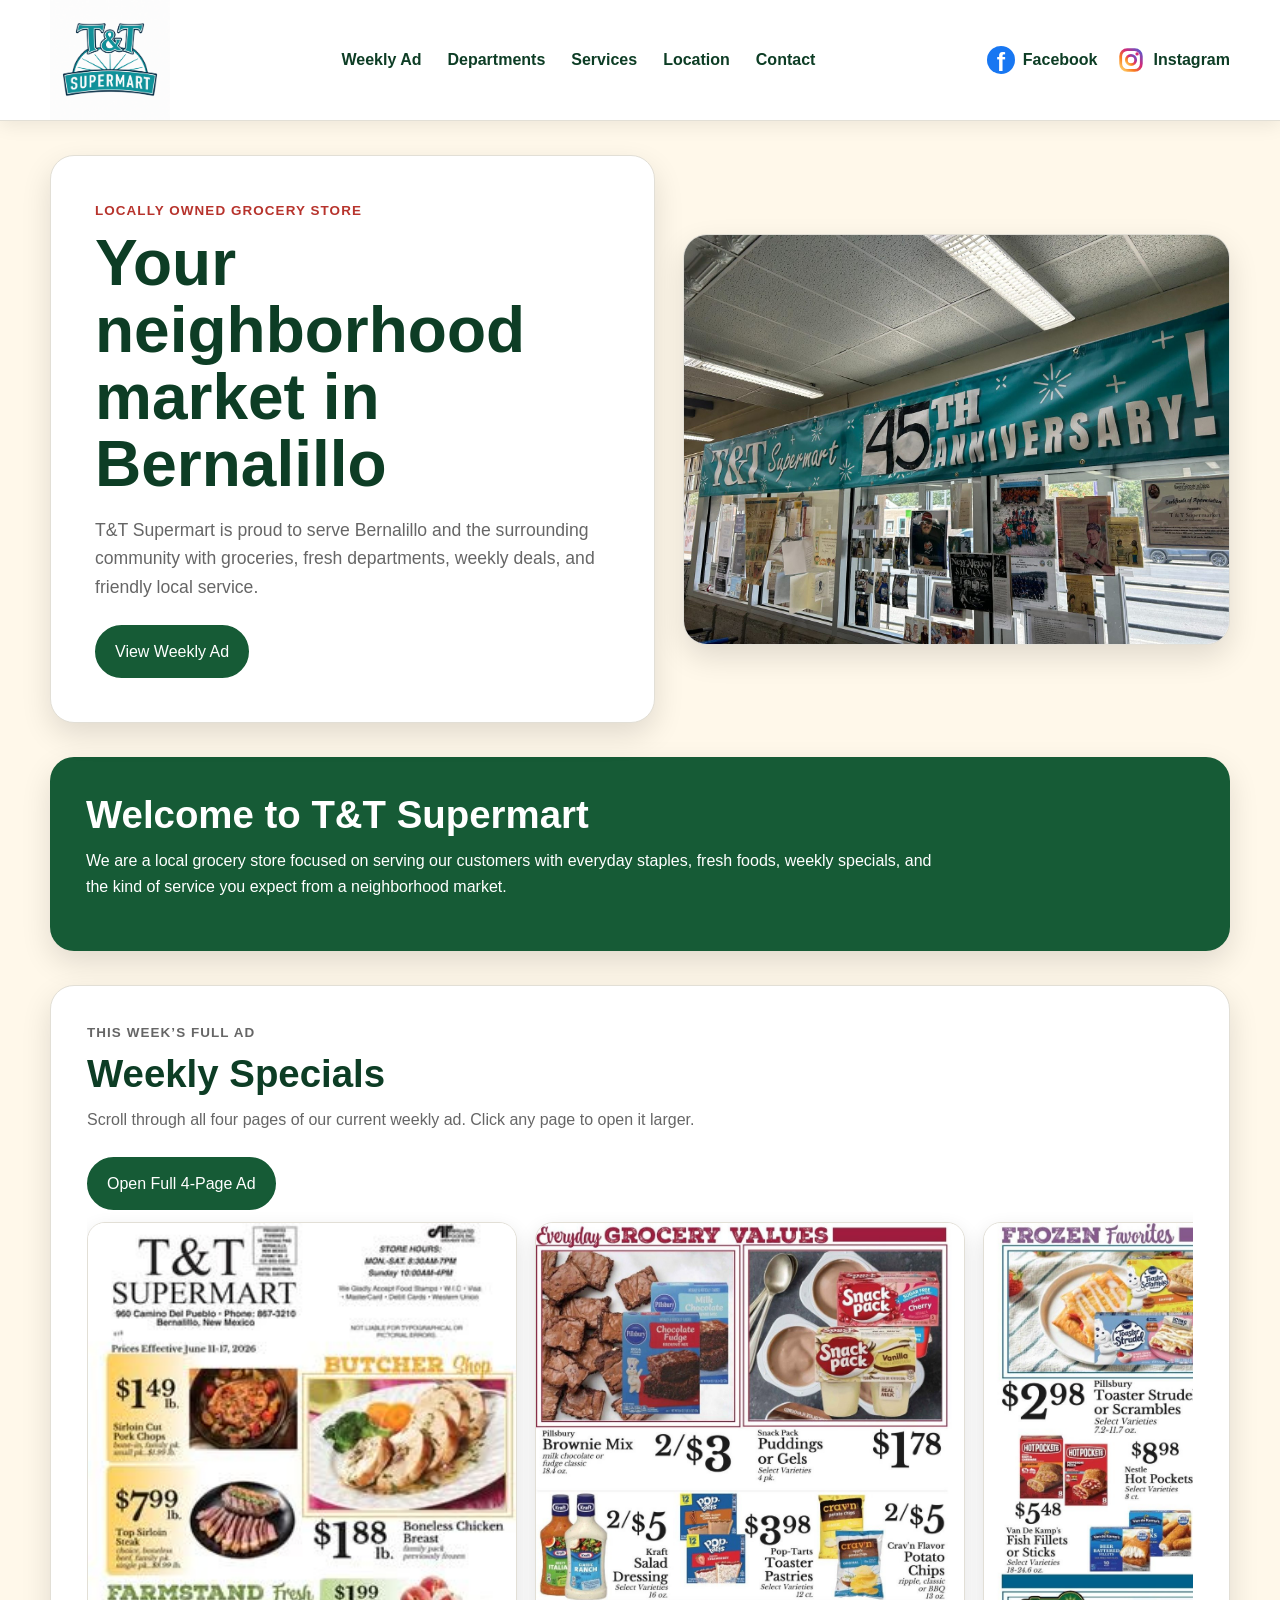
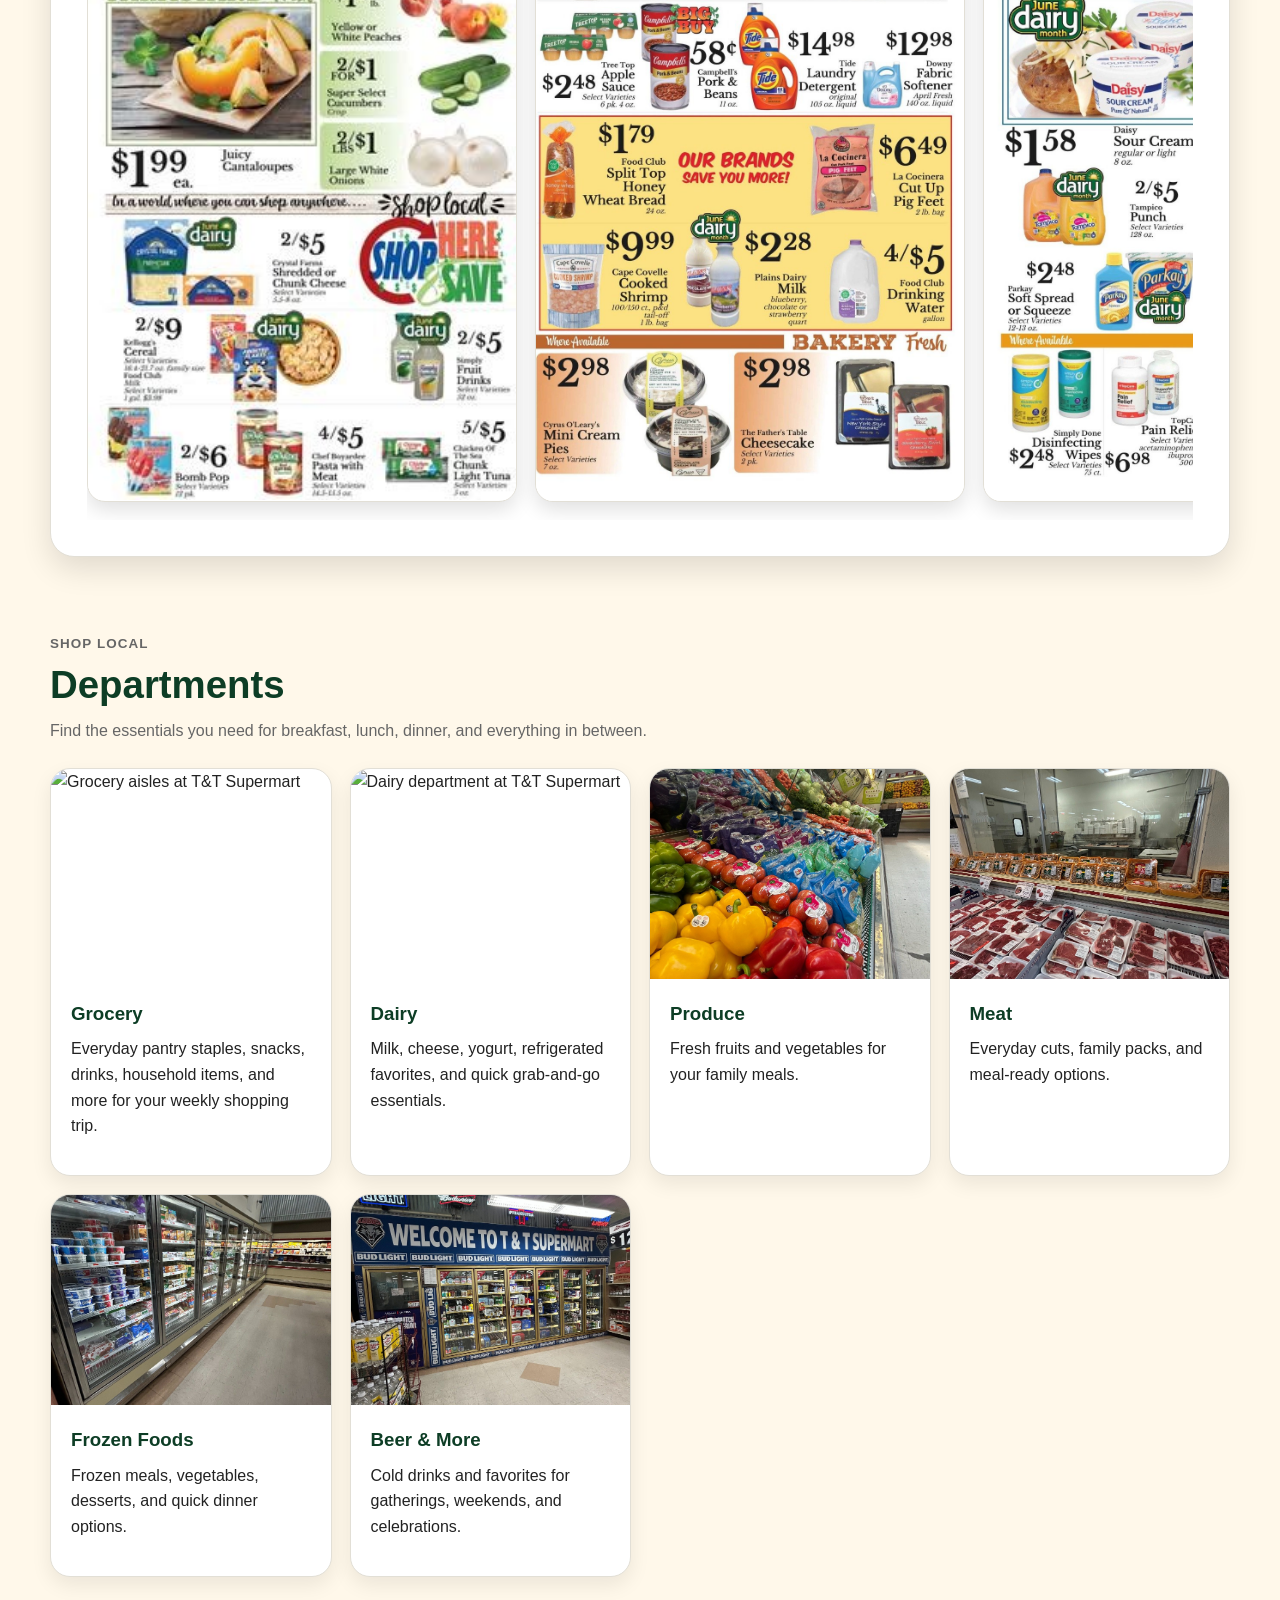
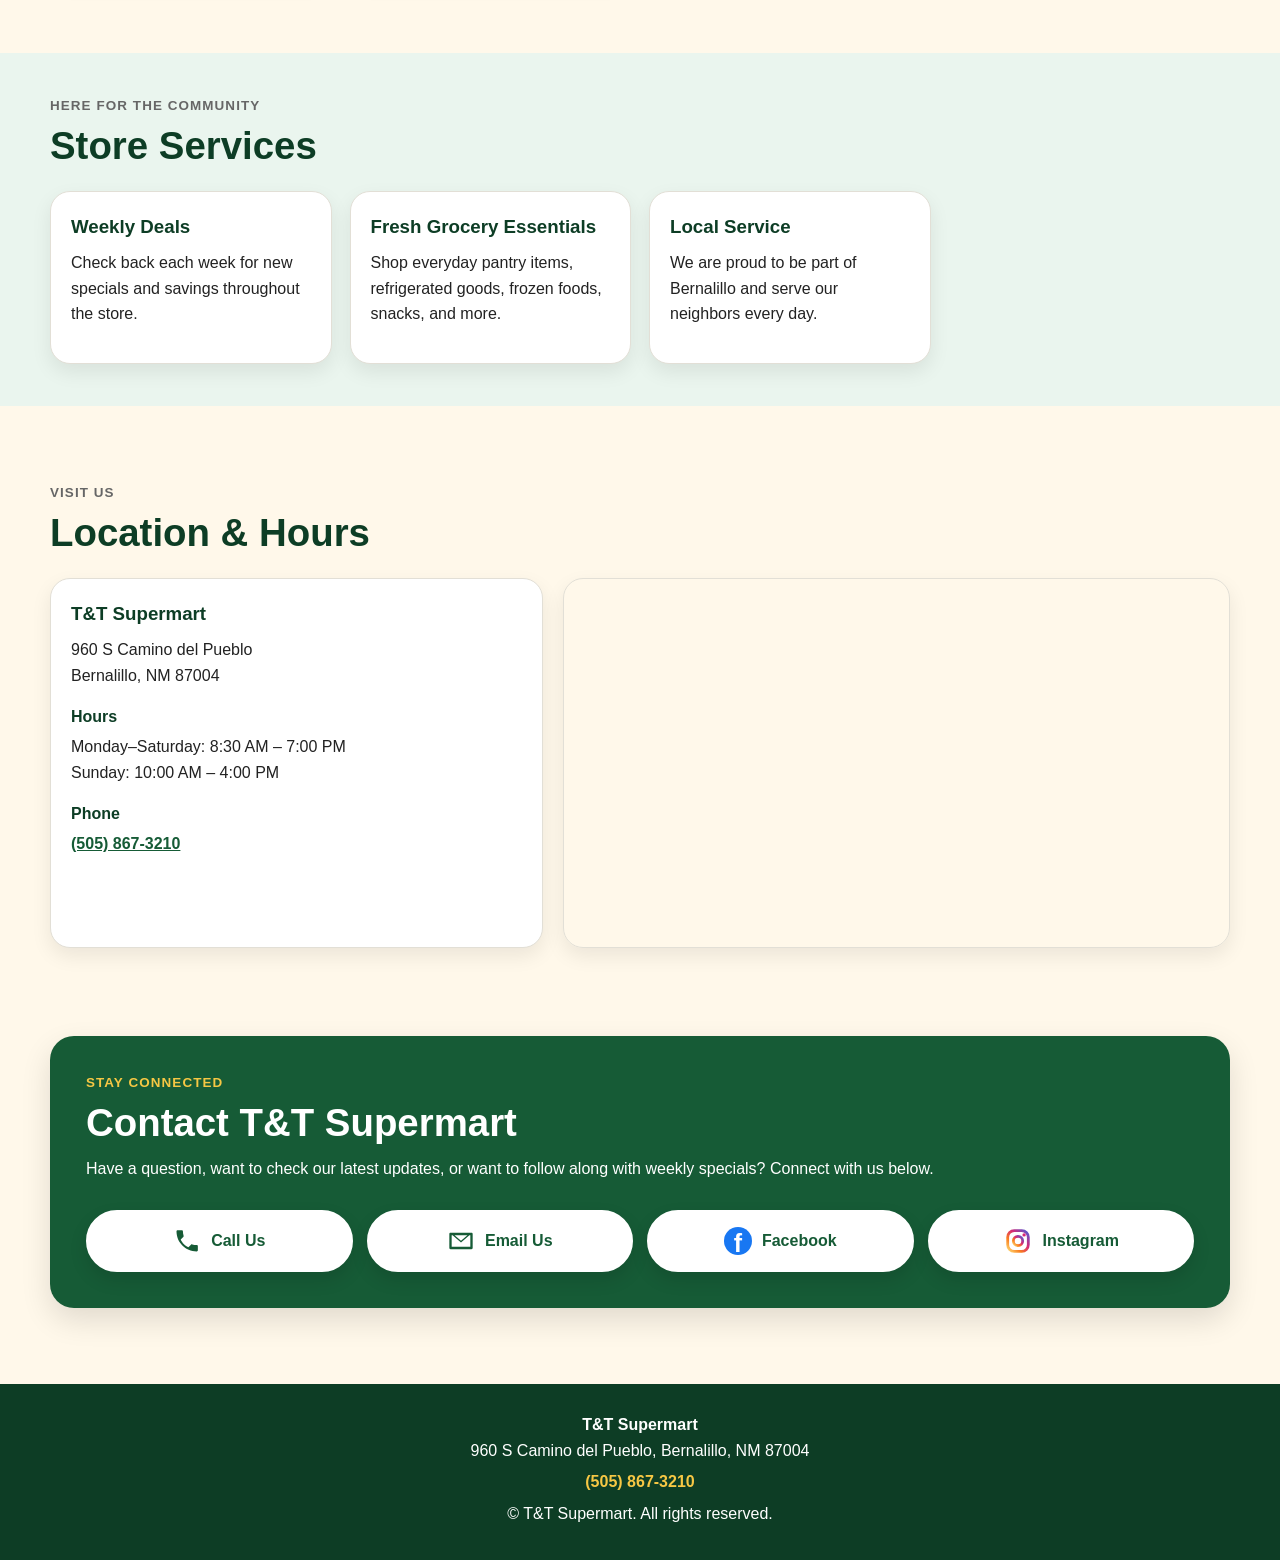
==== index.html @ f836c251 "Update index.html" ====
<!DOCTYPE html>
<html lang="en">
<head>
  <meta charset="UTF-8" />
  <meta name="viewport" content="width=device-width, initial-scale=1.0" />
  <title>T&amp;T Supermart | Bernalillo, NM</title>
  <meta
    name="description"
    content="T&T Supermart is your local grocery store in Bernalillo, New Mexico. Shop weekly ads, fresh produce, meat, dairy, frozen foods, grocery essentials, beer, and everyday household items."
  />
  <link rel="stylesheet" href="styles.css?v=33" />
  <script src="script.js?v=33" defer></script>
</head>

<body>
  <header class="site-header">
    <div class="header-inner">
      <a class="logo-link" href="#top" aria-label="T&T Supermart home">
        <img class="site-logo" src="tt-supermart-logo.png" alt="T&T Supermart logo" />
      </a>

      <nav class="main-nav" aria-label="Main navigation">
        <a href="#weekly-specials">Weekly Ad</a>
        <a href="#departments">Departments</a>
        <a href="#services">Services</a>
        <a href="#location">Location</a>
        <a href="#contact">Contact</a>
      </nav>

      <div class="header-socials" aria-label="Social media links">
        <a
          class="social-icon-link"
          href="https://www.facebook.com/TTSupermart"
          target="_blank"
          rel="noopener noreferrer"
          aria-label="Visit T&T Supermart on Facebook"
        >
          <span class="facebook-circle" aria-hidden="true">f</span>
          <span>Facebook</span>
        </a>

        <a
          class="social-icon-link"
          href="https://www.instagram.com/ttsupermart/"
          target="_blank"
          rel="noopener noreferrer"
          aria-label="Visit T&T Supermart on Instagram"
        >
          <svg class="instagram-icon" viewBox="0 0 32 32" aria-hidden="true">
            <defs>
              <linearGradient id="instagramGradientHeader" x1="0%" y1="100%" x2="100%" y2="0%">
                <stop offset="0%" stop-color="#feda75" />
                <stop offset="30%" stop-color="#fa7e1e" />
                <stop offset="60%" stop-color="#d62976" />
                <stop offset="100%" stop-color="#4f5bd5" />
              </linearGradient>
            </defs>
            <rect x="5" y="5" width="22" height="22" rx="7" fill="none" stroke="url(#instagramGradientHeader)" stroke-width="3" />
            <circle cx="16" cy="16" r="5" fill="none" stroke="url(#instagramGradientHeader)" stroke-width="3" />
            <circle cx="22.5" cy="9.5" r="1.8" fill="#d62976" />
          </svg>
          <span>Instagram</span>
        </a>
      </div>
    </div>
  </header>

  <main id="top">
    <section class="hero">
      <div class="hero-content">
        <p class="eyebrow">Locally owned grocery store</p>
        <h1>Your neighborhood market in Bernalillo</h1>
        <p class="hero-text">
          T&amp;T Supermart is proud to serve Bernalillo and the surrounding community with
          groceries, fresh departments, weekly deals, and friendly local service.
        </p>

        <div class="hero-actions">
          <a class="button primary" href="#weekly-specials">View Weekly Ad</a>
        </div>
      </div>

      <div class="hero-image-wrap">
        <img
          class="hero-image"
          src="images/anniversary-banner.jpg"
          alt="T&T Supermart anniversary banner"
        />
      </div>
    </section>

    <section class="intro-section">
      <div class="intro-card">
        <h2>Welcome to T&amp;T Supermart</h2>
        <p>
          We are a local grocery store focused on serving our customers with everyday staples,
          fresh foods, weekly specials, and the kind of service you expect from a neighborhood market.
        </p>
      </div>
    </section>

    <section id="weekly-specials" class="section weekly-section">
      <div class="section-heading">
        <p class="eyebrow">This week’s full ad</p>
        <h2>Weekly Specials</h2>
        <p>
          Scroll through all four pages of our current weekly ad. Click any page to open it larger.
        </p>
      </div>

      <div class="weekly-actions">
        <button id="open-weekly-ad" class="button primary" type="button">
          Open Full 4-Page Ad
        </button>
      </div>

      <div class="ad-scroll" aria-label="Scrollable weekly ad pages">
        <a href="images/weekly-ad.jpg" target="_blank" rel="noopener noreferrer">
          <img src="images/weekly-ad.jpg" alt="T&T Supermart weekly ad page 1" />
        </a>

        <a href="images/weekly-ad-page-2.jpg" target="_blank" rel="noopener noreferrer">
          <img src="images/weekly-ad-page-2.jpg" alt="T&T Supermart weekly ad page 2" />
        </a>

        <a href="images/weekly-ad-page-3.jpg" target="_blank" rel="noopener noreferrer">
          <img src="images/weekly-ad-page-3.jpg" alt="T&T Supermart weekly ad page 3" />
        </a>

        <a href="images/weekly-ad-page-4.jpg" target="_blank" rel="noopener noreferrer">
          <img src="images/weekly-ad-page-4.jpg" alt="T&T Supermart weekly ad page 4" />
        </a>
      </div>
    </section>

    <section id="departments" class="section">
      <div class="section-heading">
        <p class="eyebrow">Shop local</p>
        <h2>Departments</h2>
        <p>Find the essentials you need for breakfast, lunch, dinner, and everything in between.</p>
      </div>

      <div class="department-grid">
        <article class="department-card">
          <img src="images/grocery.jpg" alt="Grocery aisles at T&T Supermart" />
          <div>
            <h3>Grocery</h3>
            <p>Everyday pantry staples, snacks, drinks, household items, and more for your weekly shopping trip.</p>
          </div>
        </article>

        <article class="department-card">
          <img src="images/dairy-department.jpg" alt="Dairy department at T&T Supermart" />
          <div>
            <h3>Dairy</h3>
            <p>Milk, cheese, yogurt, refrigerated favorites, and quick grab-and-go essentials.</p>
          </div>
        </article>

        <article class="department-card">
          <img src="images/produce.jpg" alt="Fresh produce department" />
          <div>
            <h3>Produce</h3>
            <p>Fresh fruits and vegetables for your family meals.</p>
          </div>
        </article>

        <article class="department-card">
          <img src="images/meat-department.jpg" alt="Meat department" />
          <div>
            <h3>Meat</h3>
            <p>Everyday cuts, family packs, and meal-ready options.</p>
          </div>
        </article>

        <article class="department-card">
          <img src="images/frozen-food.jpg" alt="Frozen food department" />
          <div>
            <h3>Frozen Foods</h3>
            <p>Frozen meals, vegetables, desserts, and quick dinner options.</p>
          </div>
        </article>

        <article class="department-card">
          <img src="images/beer-cooler.jpg" alt="Beer cooler department" />
          <div>
            <h3>Beer &amp; More</h3>
            <p>Cold drinks and favorites for gatherings, weekends, and celebrations.</p>
          </div>
        </article>
      </div>
    </section>

    <section id="services" class="section services-section">
      <div class="section-heading">
        <p class="eyebrow">Here for the community</p>
        <h2>Store Services</h2>
      </div>

      <div class="service-grid">
        <div class="service-card">
          <h3>Weekly Deals</h3>
          <p>Check back each week for new specials and savings throughout the store.</p>
        </div>

        <div class="service-card">
          <h3>Fresh Grocery Essentials</h3>
          <p>Shop everyday pantry items, refrigerated goods, frozen foods, snacks, and more.</p>
        </div>

        <div class="service-card">
          <h3>Local Service</h3>
          <p>We are proud to be part of Bernalillo and serve our neighbors every day.</p>
        </div>
      </div>
    </section>

    <section id="location" class="section location-section">
      <div class="section-heading">
        <p class="eyebrow">Visit us</p>
        <h2>Location &amp; Hours</h2>
      </div>

      <div class="location-grid">
        <div class="location-card">
          <h3>T&amp;T Supermart</h3>
          <p>
            960 S Camino del Pueblo<br />
            Bernalillo, NM 87004
          </p>

          <h4>Hours</h4>
          <p>
            Monday–Saturday: 8:30 AM – 7:00 PM<br />
            Sunday: 10:00 AM – 4:00 PM
          </p>

          <h4>Phone</h4>
          <p><a href="tel:15058673210">(505) 867-3210</a></p>
        </div>

        <div class="map-wrap">
          <iframe
            title="Map to T&T Supermart"
            src="https://www.google.com/maps?q=960%20S%20Camino%20del%20Pueblo%20Bernalillo%20NM%2087004&output=embed"
            loading="lazy"
            referrerpolicy="no-referrer-when-downgrade"
          ></iframe>
        </div>
      </div>
    </section>

    <section id="contact" class="section contact-section">
      <div class="contact-card">
        <p class="eyebrow">Stay connected</p>
        <h2>Contact T&amp;T Supermart</h2>
        <p>
          Have a question, want to check our latest updates, or want to follow along with weekly
          specials? Connect with us below.
        </p>

        <div class="contact-actions">
          <a class="contact-button" href="tel:15058673210">
            <svg class="contact-icon" viewBox="0 0 24 24" aria-hidden="true">
              <path d="M6.6 10.8c1.7 3.4 3.2 4.9 6.6 6.6l2.2-2.2c.3-.3.7-.4 1.1-.3 1.2.4 2.5.6 3.8.6.6 0 1 .4 1 1V20c0 .6-.4 1-1 1C10.7 21 3 13.3 3 3.7c0-.6.4-1 1-1h3.5c.6 0 1 .4 1 1 0 1.3.2 2.6.6 3.8.1.4 0 .8-.3 1.1l-2.2 2.2z" />
            </svg>
            <span>Call Us</span>
          </a>

          <a class="contact-button" href="mailto:ttsupermartnm@gmail.com">
            <svg class="contact-icon" viewBox="0 0 24 24" aria-hidden="true">
              <path d="M3 5h18c.6 0 1 .4 1 1v12c0 .6-.4 1-1 1H3c-.6 0-1-.4-1-1V6c0-.6.4-1 1-1zm9 8.2L4.8 7H4v10h16V7h-.8L12 13.2zM17.5 7h-11L12 11.7 17.5 7z" />
            </svg>
            <span>Email Us</span>
          </a>

          <a
            class="contact-button"
            href="https://www.facebook.com/TTSupermart"
            target="_blank"
            rel="noopener noreferrer"
          >
            <span class="facebook-circle" aria-hidden="true">f</span>
            <span>Facebook</span>
          </a>

          <a
            class="contact-button"
            href="https://www.instagram.com/ttsupermart/"
            target="_blank"
            rel="noopener noreferrer"
          >
            <svg class="instagram-icon" viewBox="0 0 32 32" aria-hidden="true">
              <defs>
                <linearGradient id="instagramGradientContact" x1="0%" y1="100%" x2="100%" y2="0%">
                  <stop offset="0%" stop-color="#feda75" />
                  <stop offset="30%" stop-color="#fa7e1e" />
                  <stop offset="60%" stop-color="#d62976" />
                  <stop offset="100%" stop-color="#4f5bd5" />
                </linearGradient>
              </defs>
              <rect x="5" y="5" width="22" height="22" rx="7" fill="none" stroke="url(#instagramGradientContact)" stroke-width="3" />
              <circle cx="16" cy="16" r="5" fill="none" stroke="url(#instagramGradientContact)" stroke-width="3" />
              <circle cx="22.5" cy="9.5" r="1.8" fill="#d62976" />
            </svg>
            <span>Instagram</span>
          </a>
        </div>
      </div>
    </section>
  </main>

  <footer class="site-footer">
    <div>
      <strong>T&amp;T Supermart</strong>
      <p>960 S Camino del Pueblo, Bernalillo, NM 87004</p>
      <p><a href="tel:15058673210">(505) 867-3210</a></p>
    </div>

    <p>&copy; <span id="year"></span> T&amp;T Supermart. All rights reserved.</p>
  </footer>
</body>
</html>
---- styles.css ----
:root {
  --green: #165b36;
  --green-dark: #0d3d25;
  --green-light: #eaf5ee;
  --gold: #f6c744;
  --red: #b7332c;
  --cream: #fff8ea;
  --text: #222222;
  --muted: #666666;
  --border: #e2dfd6;
  --white: #ffffff;
  --shadow: 0 12px 30px rgba(0, 0, 0, 0.12);
}

* {
  box-sizing: border-box;
}

html {
  scroll-behavior: smooth;
}

body {
  margin: 0;
  font-family: Arial, Helvetica, sans-serif;
  color: var(--text);
  background: var(--cream);
  line-height: 1.6;
}

img {
  max-width: 100%;
  display: block;
}

a {
  color: inherit;
}

.site-header {
  position: sticky;
  top: 0;
  z-index: 100;
  background: var(--white);
  border-bottom: 1px solid var(--border);
  box-shadow: 0 4px 18px rgba(0, 0, 0, 0.08);
}

.header-inner {
  width: min(1180px, calc(100% - 32px));
  margin: 0 auto;
  min-height: 92px;
  display: flex;
  align-items: center;
  justify-content: space-between;
  gap: 18px;
}

.logo-link {
  display: inline-flex;
  align-items: center;
  text-decoration: none;
  flex-shrink: 0;
}

.site-logo {
  width: 120px;
  height: auto;
}

.main-nav {
  display: flex;
  align-items: center;
  justify-content: center;
  gap: 18px;
  flex-wrap: wrap;
  font-weight: 700;
  color: var(--green-dark);
}

.main-nav a {
  text-decoration: none;
  padding: 8px 4px;
}

.main-nav a:hover {
  color: var(--red);
}

.header-socials {
  display: flex;
  align-items: center;
  gap: 18px;
  flex-shrink: 0;
}

.social-icon-link {
  display: inline-flex;
  align-items: center;
  gap: 8px;
  color: var(--green-dark);
  font-weight: 800;
  text-decoration: none;
  white-space: nowrap;
}

.social-icon-link:hover {
  color: var(--red);
}

.facebook-circle {
  width: 28px;
  height: 28px;
  border-radius: 50%;
  background: #1877f2;
  color: #ffffff;
  display: inline-flex;
  align-items: center;
  justify-content: center;
  font-family: Arial, Helvetica, sans-serif;
  font-size: 25px;
  font-weight: 900;
  line-height: 1;
  padding-top: 5px;
  flex-shrink: 0;
}

.instagram-icon {
  width: 30px;
  height: 30px;
  flex-shrink: 0;
}

.hero {
  width: min(1180px, calc(100% - 32px));
  margin: 34px auto 0;
  display: grid;
  grid-template-columns: 1.05fr 0.95fr;
  gap: 28px;
  align-items: center;
}

.hero-content {
  background: var(--white);
  border: 1px solid var(--border);
  border-radius: 24px;
  padding: 44px;
  box-shadow: var(--shadow);
}

.eyebrow {
  margin: 0 0 8px;
  color: var(--red);
  font-size: 0.84rem;
  font-weight: 800;
  text-transform: uppercase;
  letter-spacing: 0.08em;
}

h1,
h2,
h3,
h4,
p {
  margin-top: 0;
}

h1 {
  margin-bottom: 18px;
  color: var(--green-dark);
  font-size: clamp(2.2rem, 5vw, 4.2rem);
  line-height: 1.05;
}

h2 {
  margin-bottom: 12px;
  color: var(--green-dark);
  font-size: clamp(1.8rem, 3vw, 2.7rem);
  line-height: 1.12;
}

h3 {
  color: var(--green-dark);
  margin-bottom: 8px;
}

h4 {
  color: var(--green-dark);
  margin-bottom: 4px;
}

.hero-text {
  color: var(--muted);
  font-size: 1.1rem;
  max-width: 620px;
}

.hero-actions,
.weekly-actions {
  display: flex;
  flex-wrap: wrap;
  gap: 12px;
  margin-top: 24px;
}

.button {
  display: inline-flex;
  align-items: center;
  justify-content: center;
  min-height: 44px;
  padding: 12px 18px;
  border-radius: 999px;
  border: 2px solid var(--green);
  font-weight: 800;
  text-decoration: none;
  cursor: pointer;
  font: inherit;
  transition: transform 0.15s ease, box-shadow 0.15s ease, background 0.15s ease;
}

.button:hover {
  transform: translateY(-1px);
  box-shadow: 0 8px 18px rgba(0, 0, 0, 0.15);
}

.button.primary {
  background: var(--green);
  color: var(--white);
}

.button.secondary {
  background: var(--white);
  color: var(--green);
}

.hero-image-wrap {
  border-radius: 24px;
  overflow: hidden;
  box-shadow: var(--shadow);
  border: 1px solid var(--border);
  background: var(--white);
}

.hero-image {
  width: 100%;
  height: 100%;
  object-fit: cover;
}

.intro-section,
.section {
  width: min(1180px, calc(100% - 32px));
  margin: 34px auto;
}

.intro-card,
.contact-card {
  background: var(--green);
  color: var(--white);
  border-radius: 24px;
  padding: 36px;
  box-shadow: var(--shadow);
}

.intro-card h2,
.contact-card h2,
.contact-card h3 {
  color: var(--white);
}

.intro-card p,
.contact-card p {
  max-width: 850px;
}

.contact-card .eyebrow {
  color: var(--gold);
}

.section {
  padding: 42px 0;
}

.section-heading {
  max-width: 760px;
  margin-bottom: 24px;
}

.section-heading p {
  color: var(--muted);
}

.weekly-section {
  background: var(--white);
  border: 1px solid var(--border);
  border-radius: 24px;
  padding: 36px;
  box-shadow: var(--shadow);
}

.ad-scroll {
  display: flex;
  gap: 18px;
  overflow-x: auto;
  padding: 12px 4px 18px;
  scroll-snap-type: x mandatory;
}

.ad-scroll a {
  flex: 0 0 min(430px, 88vw);
  scroll-snap-align: start;
  border-radius: 18px;
  overflow: hidden;
  border: 1px solid var(--border);
  background: var(--white);
  box-shadow: 0 8px 20px rgba(0, 0, 0, 0.12);
}

.ad-scroll img {
  width: 100%;
  height: auto;
}

.department-grid,
.service-grid {
  display: grid;
  grid-template-columns: repeat(4, 1fr);
  gap: 18px;
}

.department-card,
.service-card,
.location-card {
  background: var(--white);
  border: 1px solid var(--border);
  border-radius: 20px;
  overflow: hidden;
  box-shadow: 0 8px 20px rgba(0, 0, 0, 0.08);
}

.department-card div,
.service-card,
.location-card {
  padding: 20px;
}

.department-card img {
  width: 100%;
  height: 210px;
  object-fit: cover;
}

.services-section {
  background: var(--green-light);
  width: 100%;
  max-width: none;
  padding-left: max(16px, calc((100% - 1180px) / 2));
  padding-right: max(16px, calc((100% - 1180px) / 2));
}

.location-grid {
  display: grid;
  grid-template-columns: 0.85fr 1.15fr;
  gap: 20px;
  align-items: stretch;
}

.location-card a {
  color: var(--green);
  font-weight: 800;
}

.map-wrap {
  min-height: 360px;
  border-radius: 20px;
  overflow: hidden;
  border: 1px solid var(--border);
  box-shadow: 0 8px 20px rgba(0, 0, 0, 0.08);
}

.map-wrap iframe {
  width: 100%;
  height: 100%;
  min-height: 360px;
  border: 0;
}

.contact-section {
  padding-top: 12px;
}

.contact-actions {
  display: grid;
  grid-template-columns: repeat(4, minmax(150px, 1fr));
  gap: 14px;
  margin-top: 28px;
}

.contact-button {
  min-height: 62px;
  padding: 14px 18px;
  border-radius: 999px;
  background: var(--white);
  color: var(--green);
  border: 2px solid var(--white);
  display: inline-flex;
  align-items: center;
  justify-content: center;
  gap: 10px;
  text-decoration: none;
  font-weight: 900;
  font-size: 1rem;
  box-shadow: 0 8px 18px rgba(0, 0, 0, 0.12);
  transition: transform 0.15s ease, box-shadow 0.15s ease, background 0.15s ease;
}

.contact-button:hover {
  transform: translateY(-1px);
  background: var(--cream);
  box-shadow: 0 10px 22px rgba(0, 0, 0, 0.18);
}

.contact-icon {
  width: 28px;
  height: 28px;
  fill: currentColor;
  flex-shrink: 0;
}

.site-footer {
  background: var(--green-dark);
  color: var(--white);
  padding: 28px 16px;
  text-align: center;
}

.site-footer p {
  margin-bottom: 6px;
}

.site-footer a {
  color: var(--gold);
  font-weight: 800;
  text-decoration: none;
}

.site-footer a:hover {
  color: var(--white);
}

@media (max-width: 1080px) {
  .contact-actions {
    grid-template-columns: repeat(2, minmax(150px, 1fr));
  }
}

@media (max-width: 980px) {
  .header-inner {
    flex-direction: column;
    padding: 14px 0;
  }

  .site-logo {
    width: 120px;
  }

  .hero {
    grid-template-columns: 1fr;
  }

  .department-grid,
  .service-grid {
    grid-template-columns: repeat(2, 1fr);
  }

  .location-grid {
    grid-template-columns: 1fr;
  }
}

@media (max-width: 640px) {
  .header-inner {
    width: min(100% - 20px, 1180px);
  }

  .site-logo {
    width: 120px;
  }

  .main-nav {
    gap: 10px;
    font-size: 0.92rem;
  }

  .header-socials {
    width: 100%;
    justify-content: center;
    gap: 14px;
    flex-wrap: wrap;
  }

  .social-icon-link {
    font-size: 0.95rem;
  }

  .hero,
  .intro-section,
  .section {
    width: min(100% - 20px, 1180px);
  }

  .hero-content,
  .intro-card,
  .weekly-section,
  .contact-card {
    padding: 24px;
    border-radius: 18px;
  }

  .department-grid,
  .service-grid,
  .contact-actions {
    grid-template-columns: 1fr;
  }

  .department-card img {
    height: 190px;
  }

  .button,
  .contact-button {
    width: 100%;
  }

  .ad-scroll a {
    flex-basis: 92vw;
  }
}
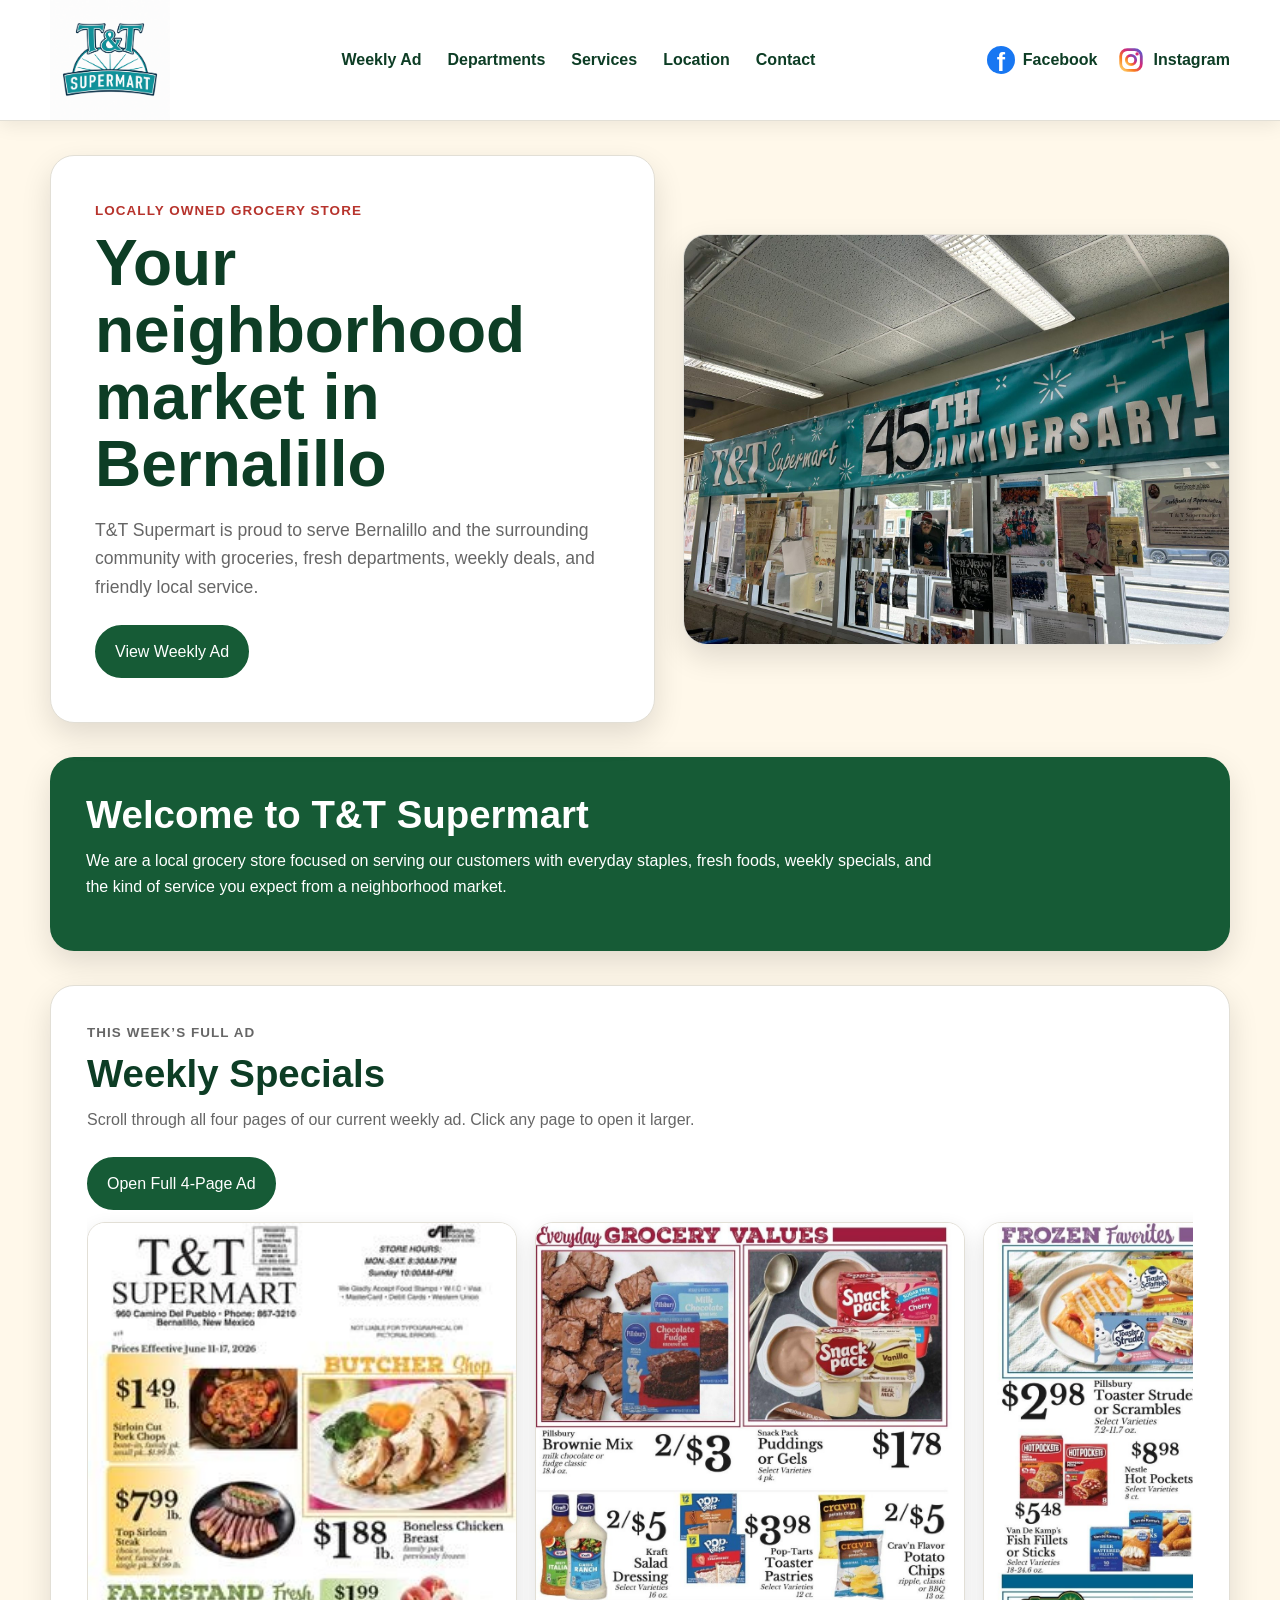
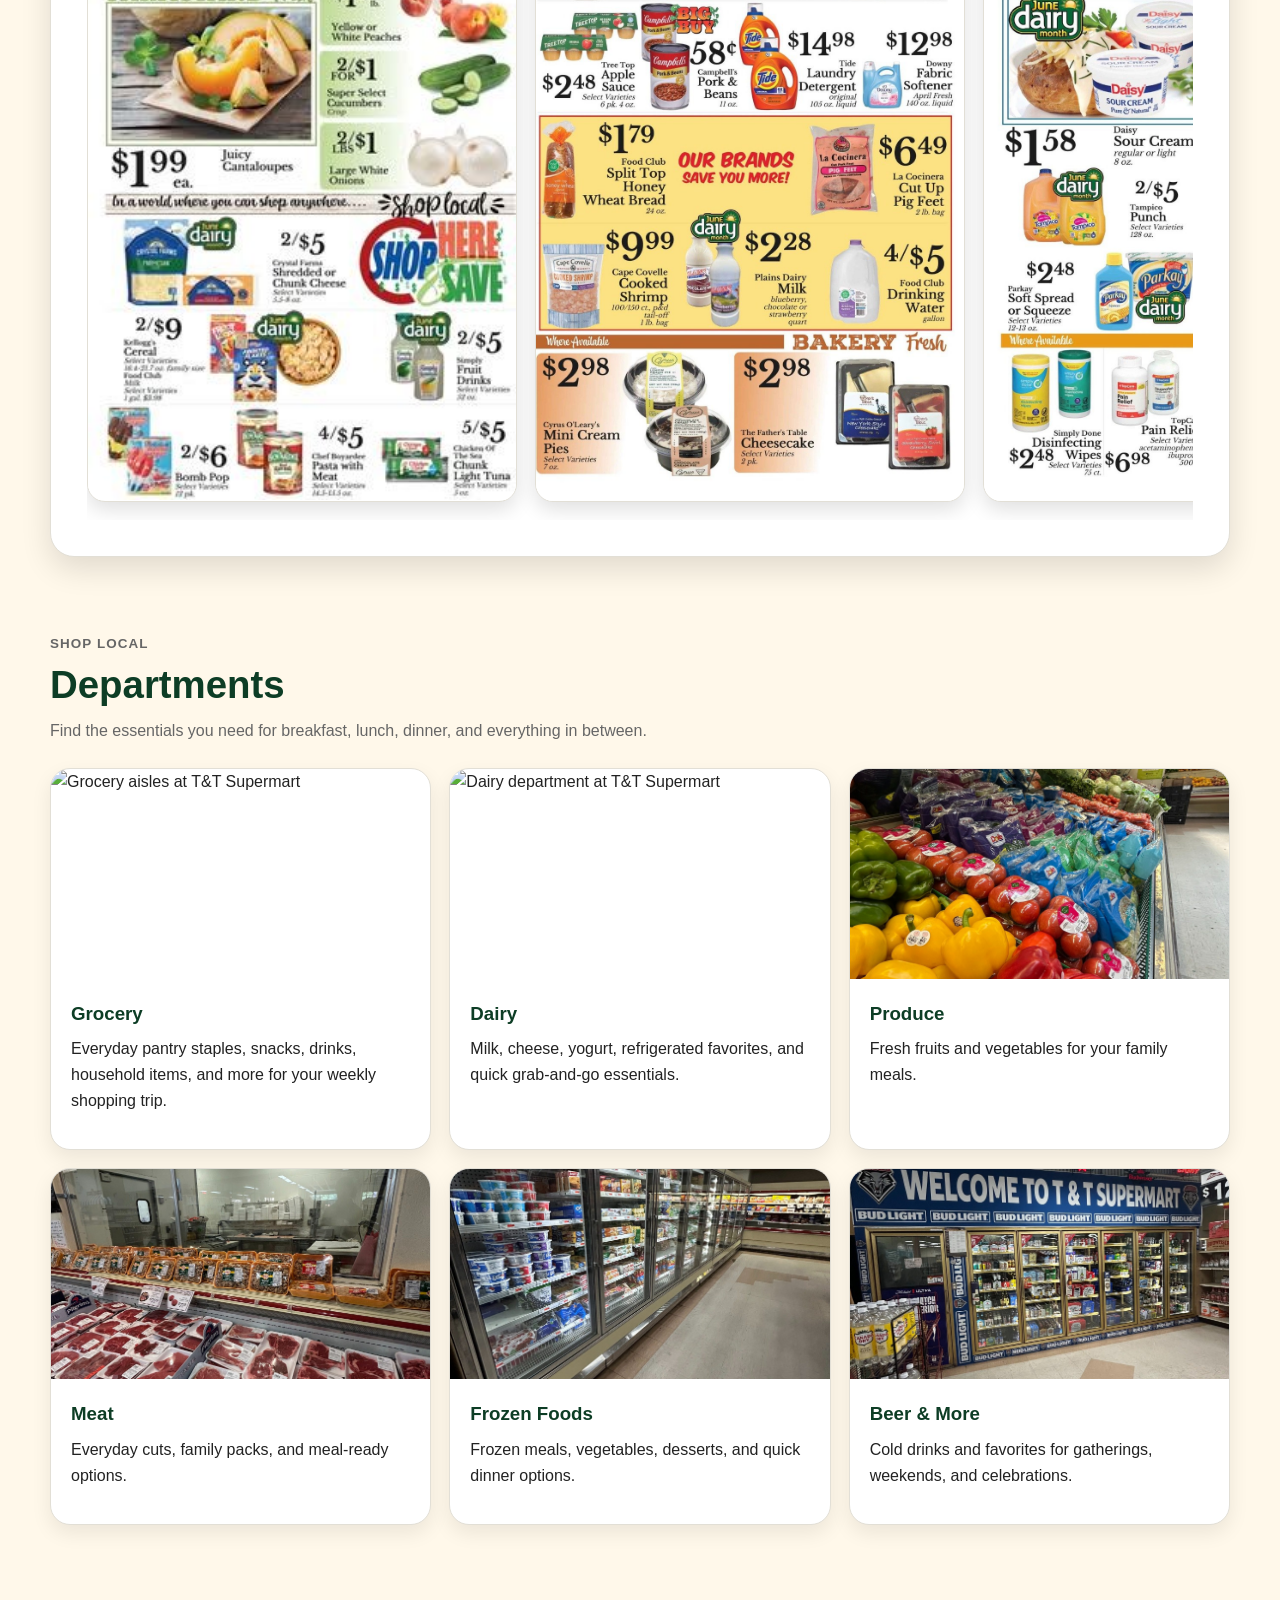
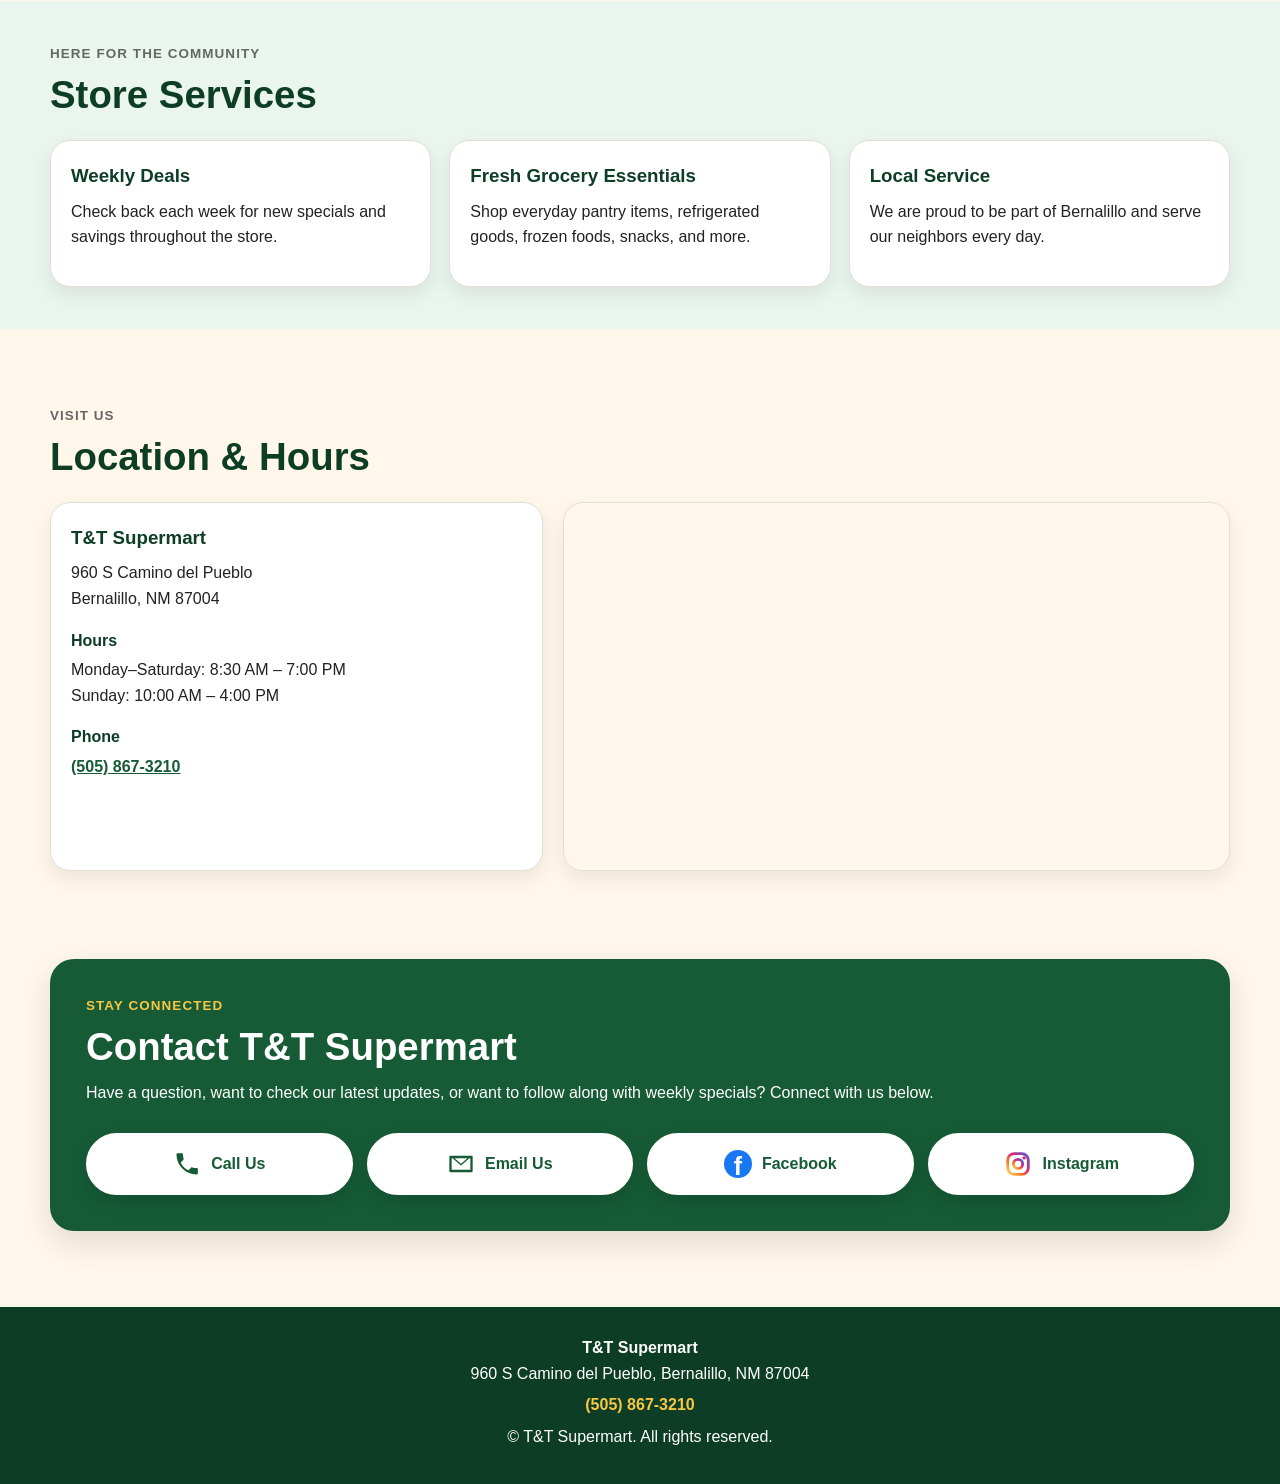
==== commit c83a10f5: "Update index.html" ====
--- a/index.html
+++ b/index.html
@@ -8,8 +8,8 @@
     name="description"
     content="T&T Supermart is your local grocery store in Bernalillo, New Mexico. Shop weekly ads, fresh produce, meat, dairy, frozen foods, grocery essentials, beer, and everyday household items."
   />
-  <link rel="stylesheet" href="styles.css?v=33" />
-  <script src="script.js?v=33" defer></script>
+  <link rel="stylesheet" href="styles.css?v=34" />
+  <script src="script.js?v=34" defer></script>
 </head>
 
 <body>
--- a/styles.css
+++ b/styles.css
@@ -321,10 +321,15 @@
   height: auto;
 }
 
-.department-grid,
+.department-grid {
+  display: grid;
+  grid-template-columns: repeat(3, 1fr);
+  gap: 18px;
+}
+
 .service-grid {
   display: grid;
-  grid-template-columns: repeat(4, 1fr);
+  grid-template-columns: repeat(3, 1fr);
   gap: 18px;
 }
 
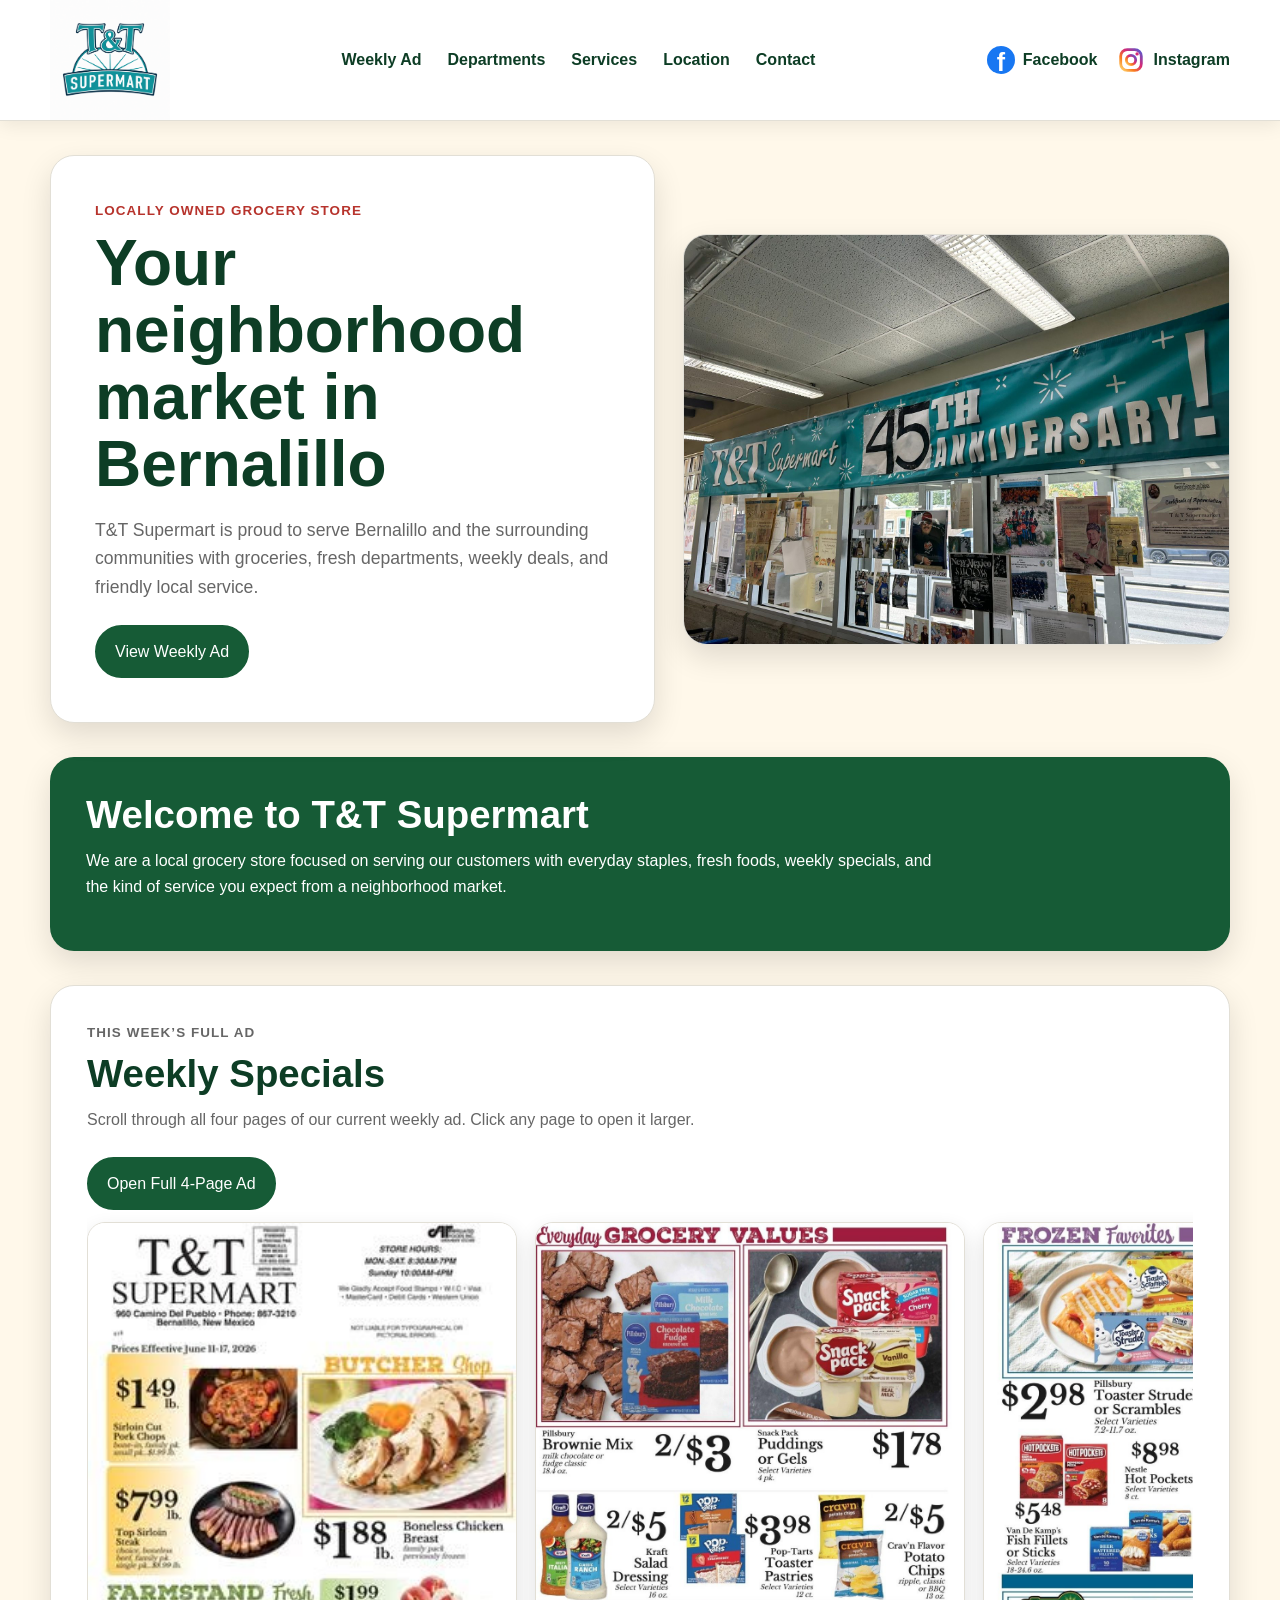
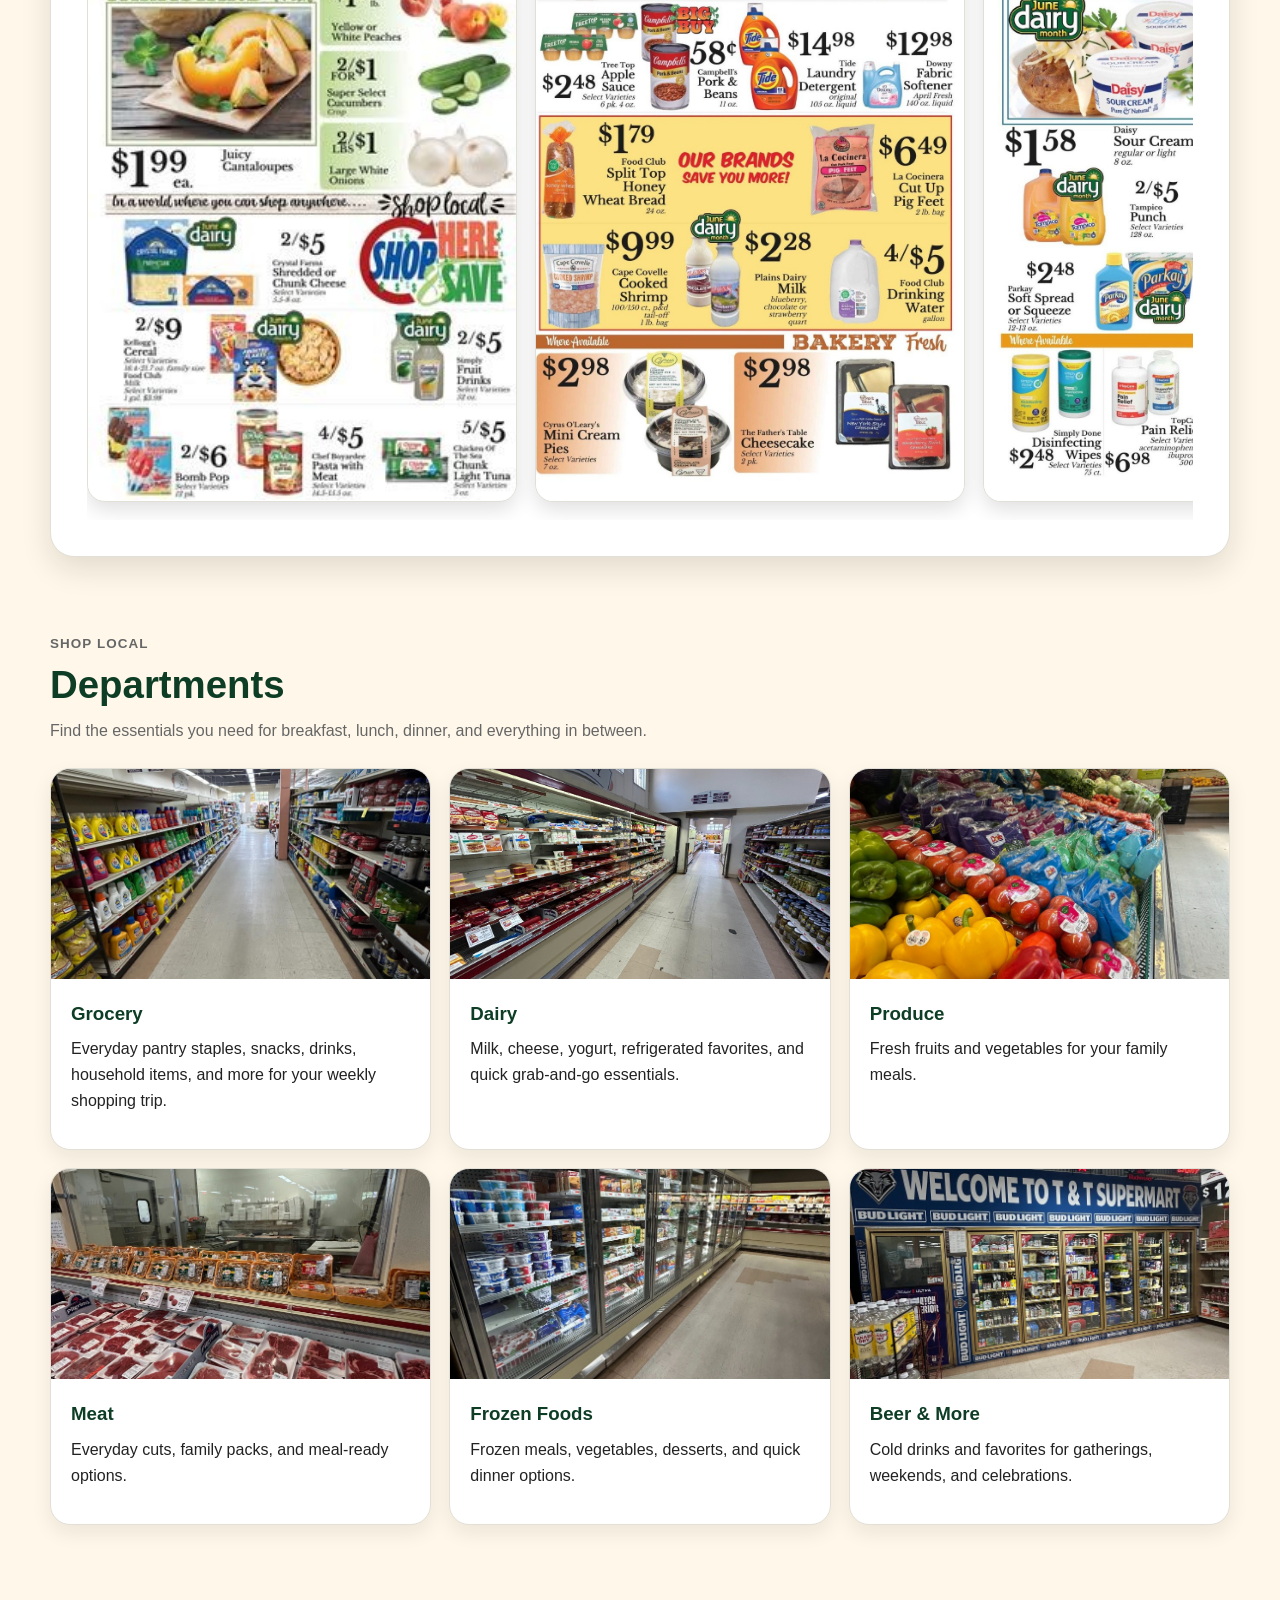
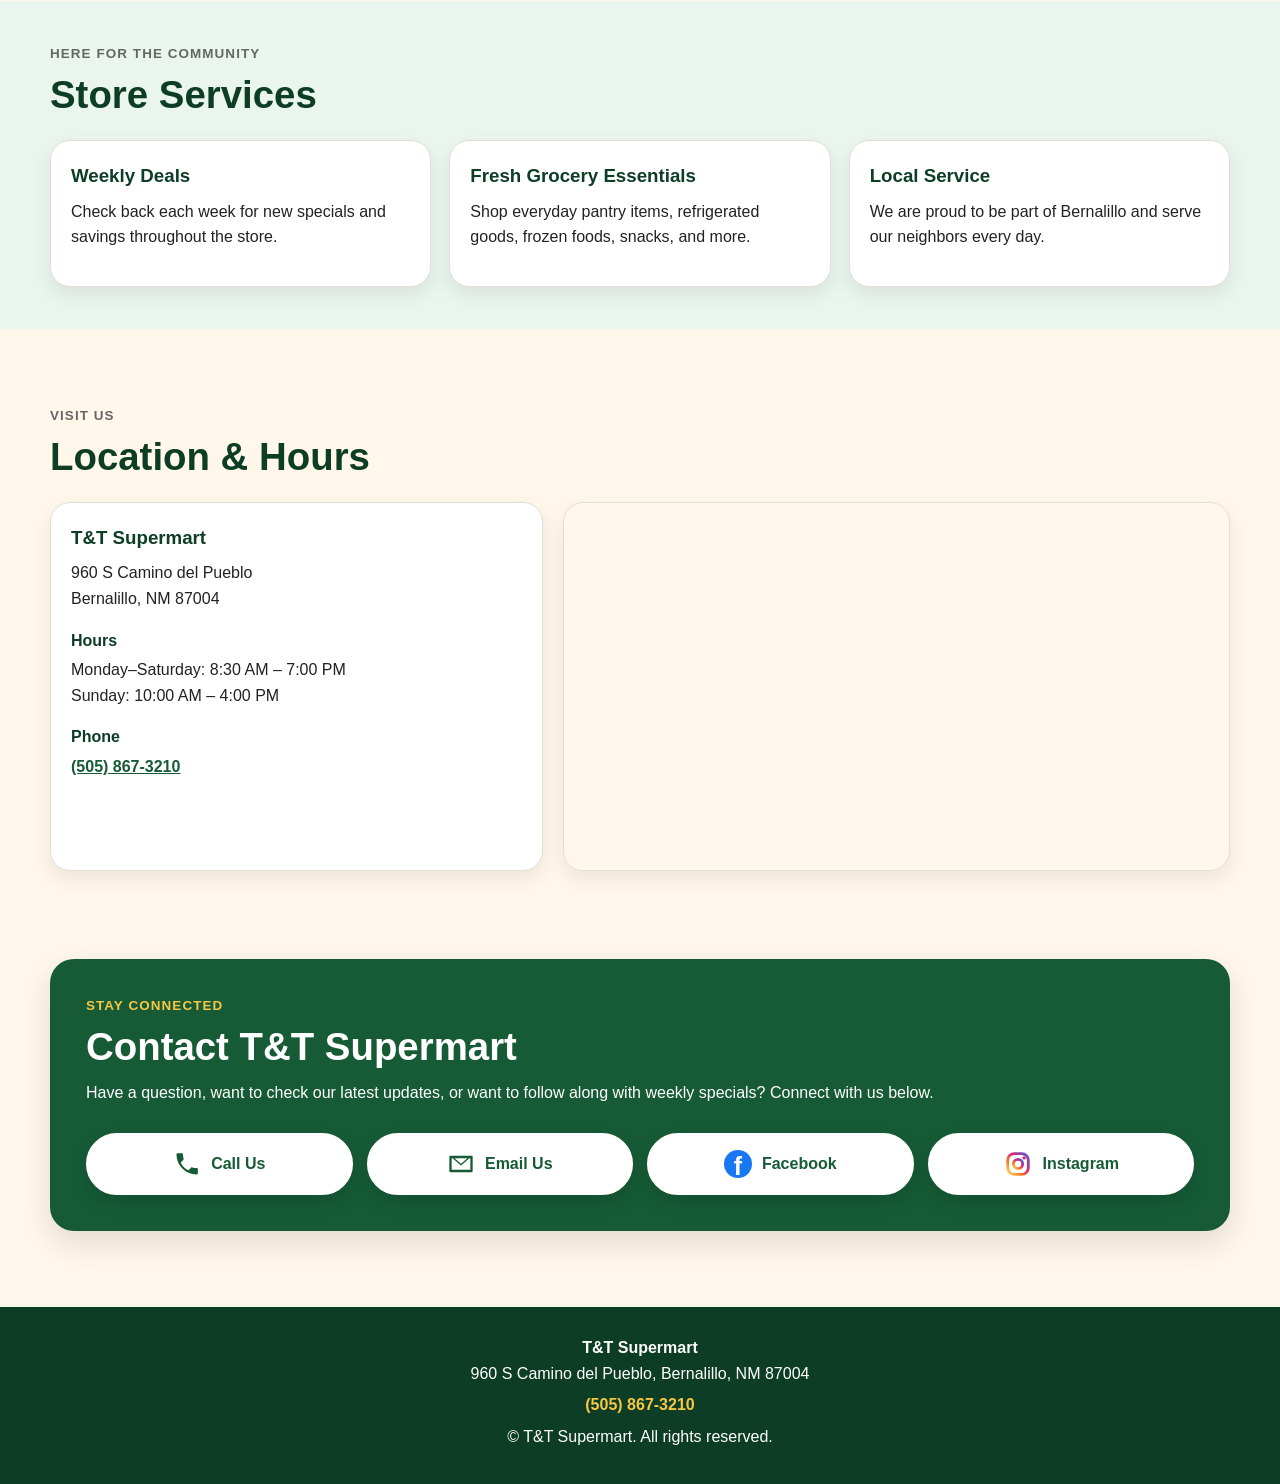
==== commit 70e4b4a9: "Update index.html" ====
--- a/index.html
+++ b/index.html
@@ -71,7 +71,7 @@
         <p class="eyebrow">Locally owned grocery store</p>
         <h1>Your neighborhood market in Bernalillo</h1>
         <p class="hero-text">
-          T&amp;T Supermart is proud to serve Bernalillo and the surrounding community with
+          T&amp;T Supermart is proud to serve Bernalillo and the surrounding communities with
           groceries, fresh departments, weekly deals, and friendly local service.
         </p>
 
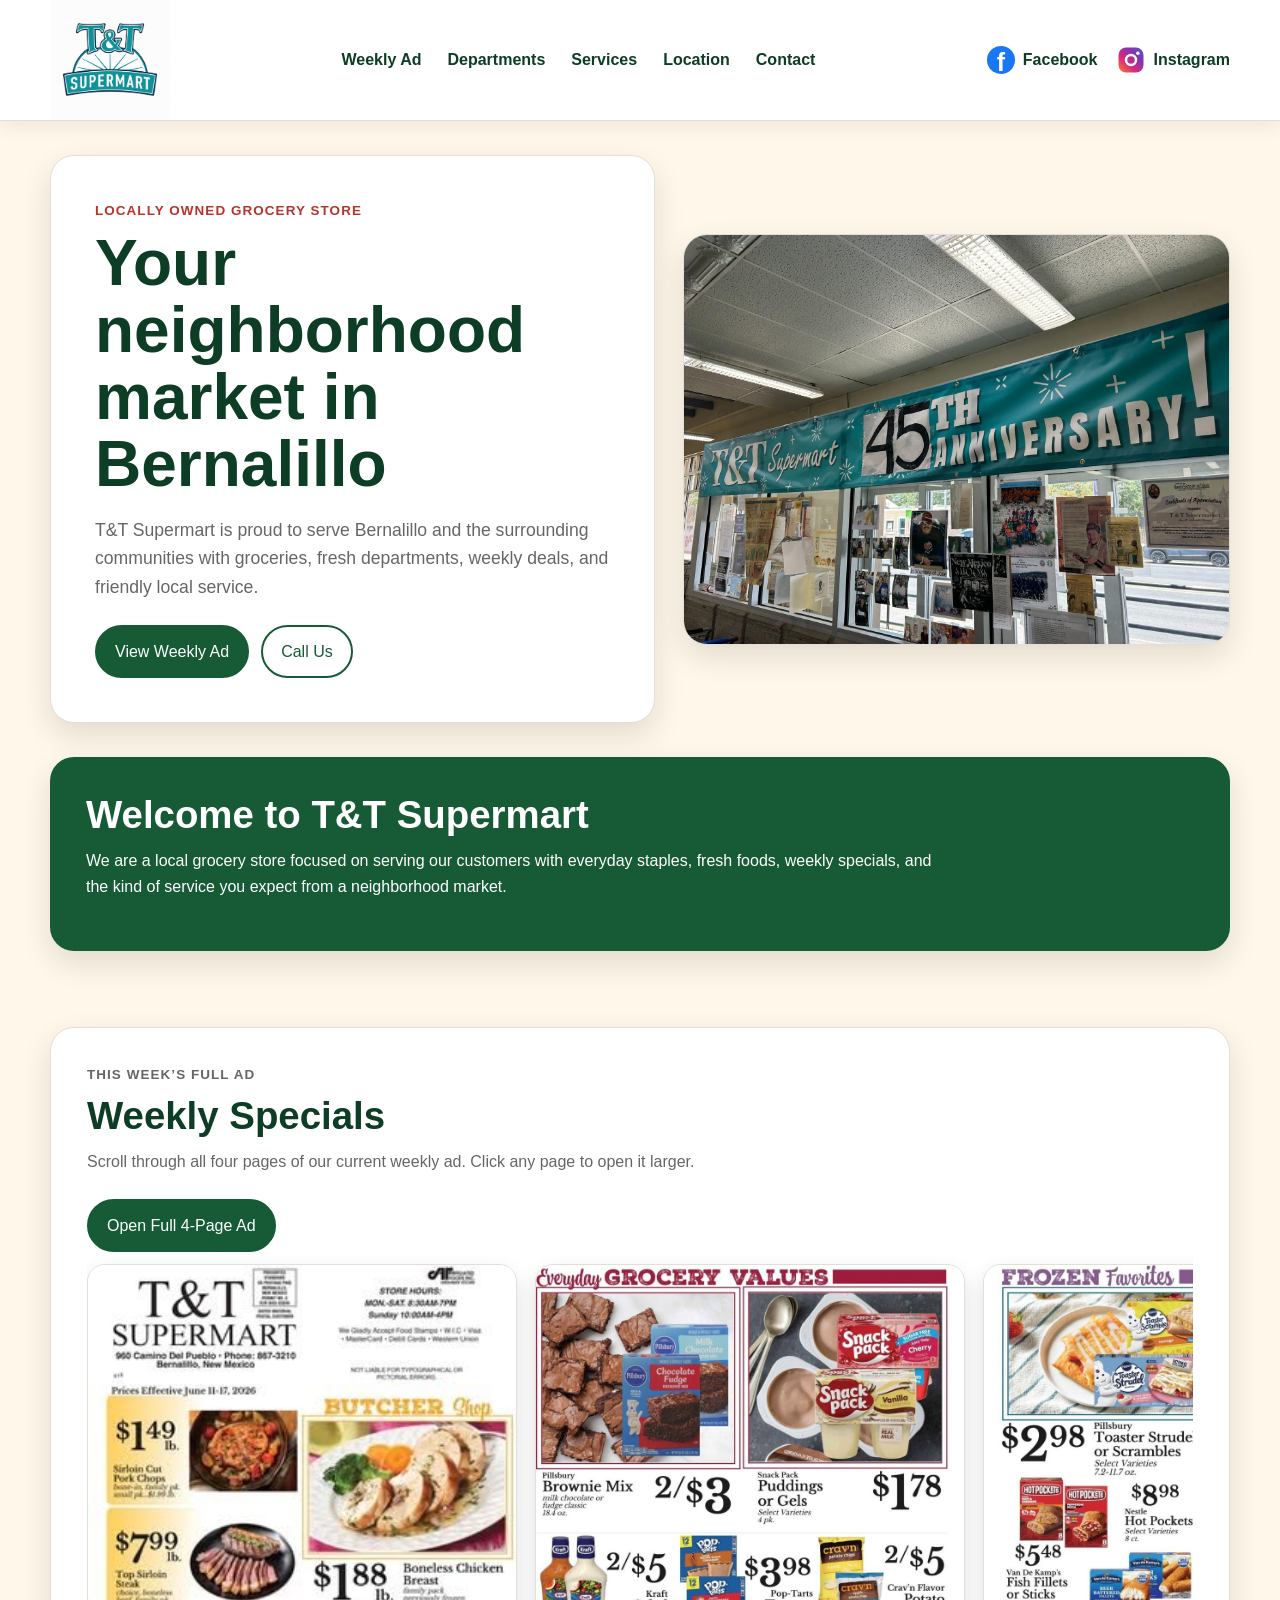
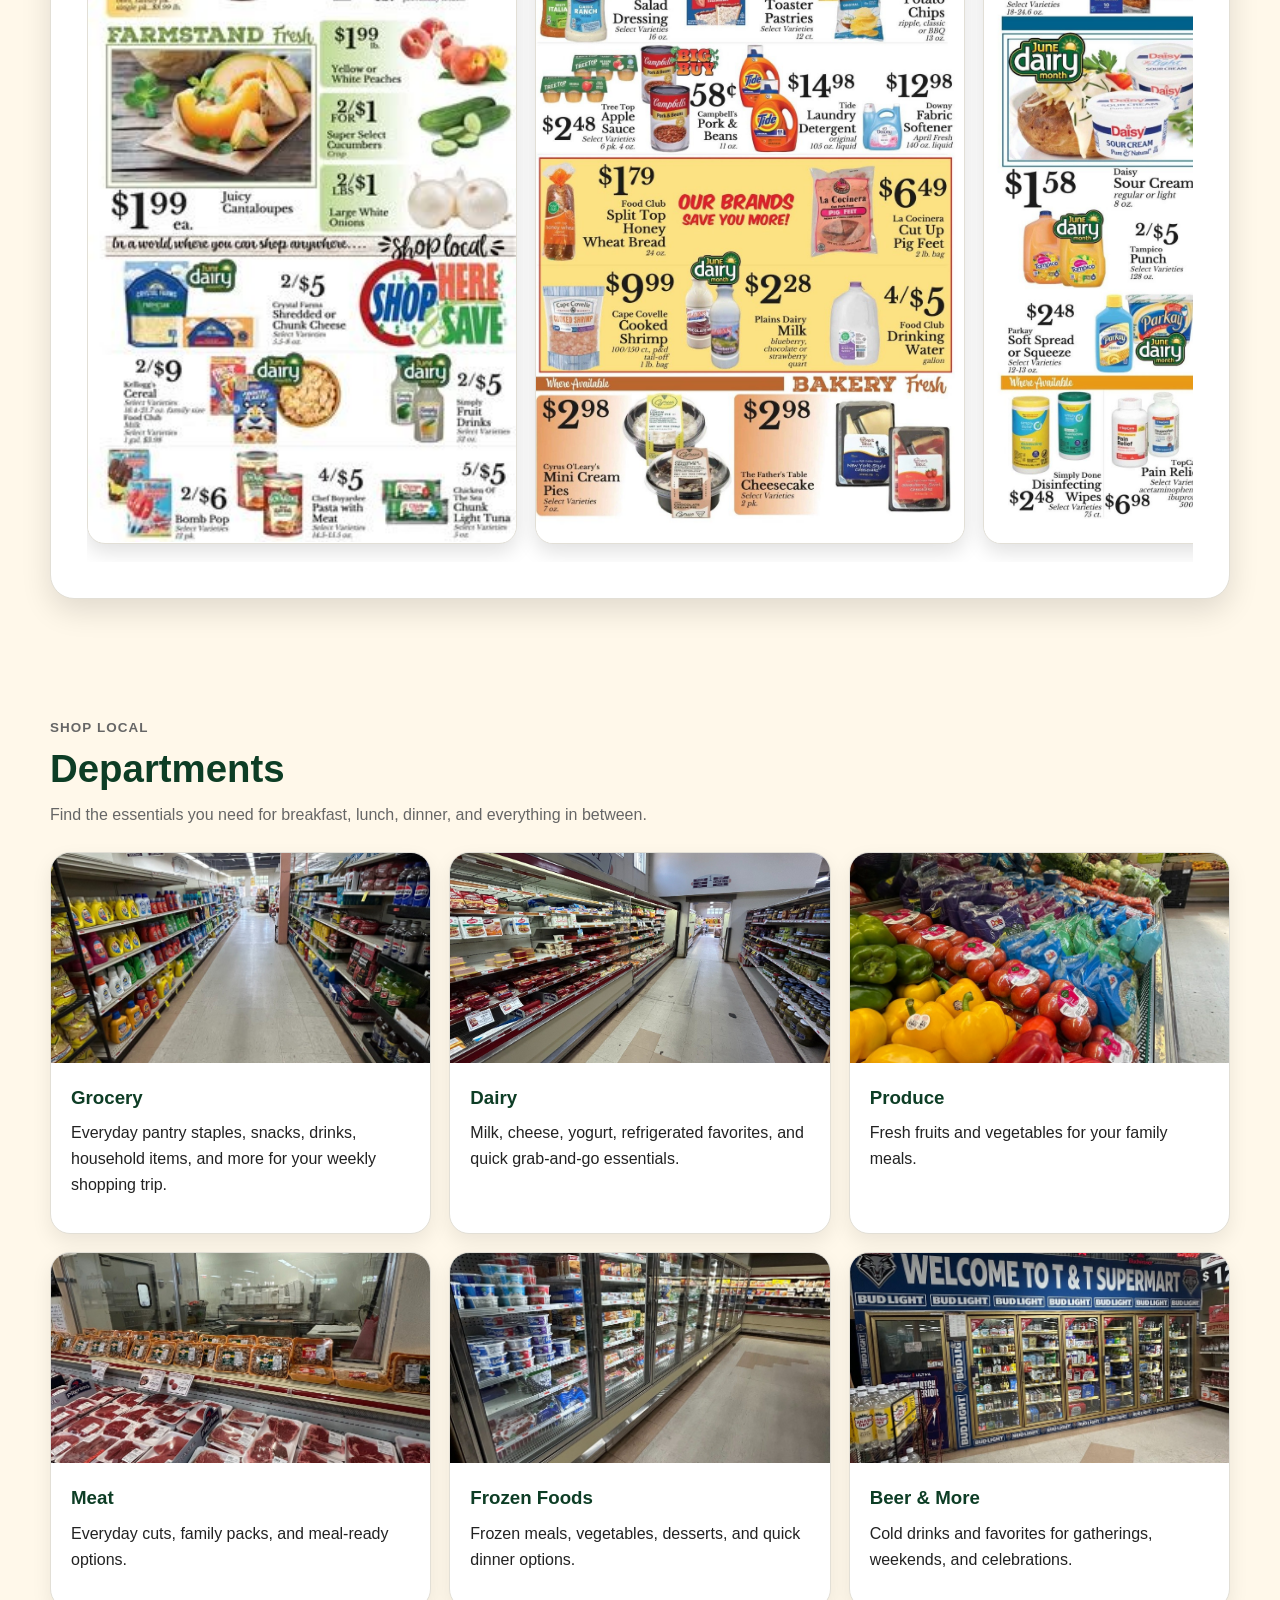
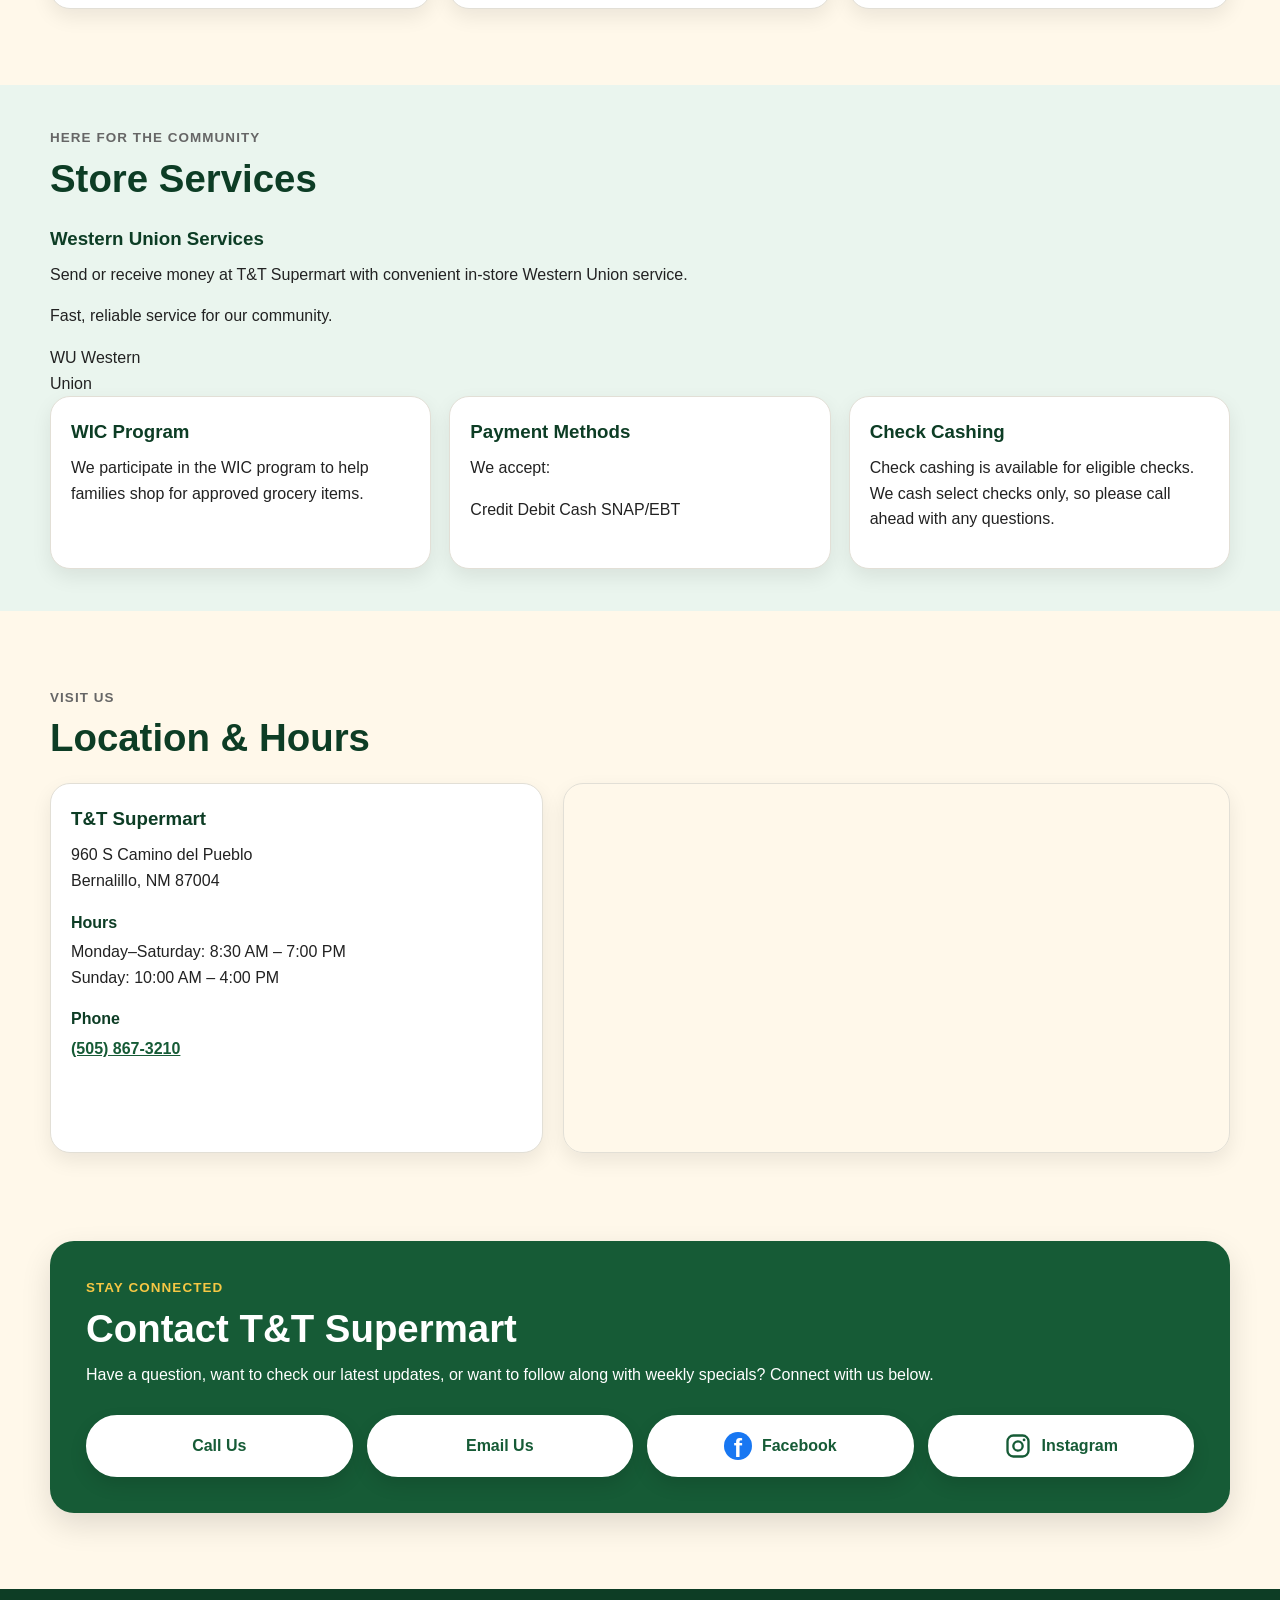
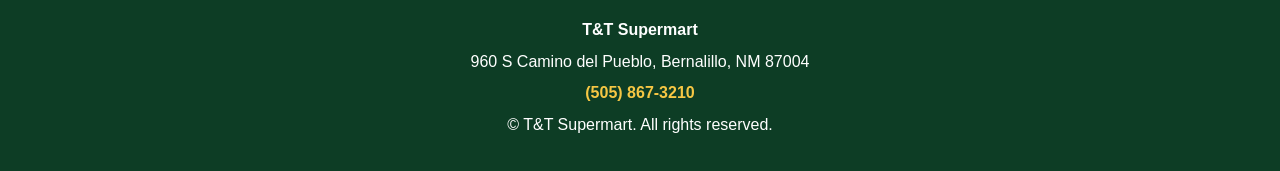
==== commit 30fe1fe4: "Update index.html" ====
--- a/index.html
+++ b/index.html
@@ -3,16 +3,12 @@
 <head>
   <meta charset="UTF-8" />
   <meta name="viewport" content="width=device-width, initial-scale=1.0" />
-  <title>T&amp;T Supermart | Bernalillo, NM</title>
-  <meta
-    name="description"
-    content="T&T Supermart is your local grocery store in Bernalillo, New Mexico. Shop weekly ads, fresh produce, meat, dairy, frozen foods, grocery essentials, beer, and everyday household items."
-  />
-  <link rel="stylesheet" href="styles.css?v=34" />
-  <script src="script.js?v=34" defer></script>
+  <title>T&T Supermart | Bernalillo, NM</title>
+  <meta name="description" content="T&T Supermart is a locally owned grocery store in Bernalillo, NM offering groceries, fresh departments, weekly specials, and local store services." />
+  <link rel="stylesheet" href="styles.css?v=40" />
 </head>
 
-<body>
+<body id="top">
   <header class="site-header">
     <div class="header-inner">
       <a class="logo-link" href="#top" aria-label="T&T Supermart home">
@@ -27,37 +23,25 @@
         <a href="#contact">Contact</a>
       </nav>
 
-      <div class="header-socials" aria-label="Social media links">
-        <a
-          class="social-icon-link"
-          href="https://www.facebook.com/TTSupermart"
-          target="_blank"
-          rel="noopener noreferrer"
-          aria-label="Visit T&T Supermart on Facebook"
-        >
-          <span class="facebook-circle" aria-hidden="true">f</span>
+      <div class="header-socials" aria-label="Social links">
+        <a class="social-icon-link" href="https://www.facebook.com/TTSupermart/" target="_blank" rel="noopener" aria-label="Follow T&T Supermart on Facebook">
+          <span class="facebook-circle">f</span>
           <span>Facebook</span>
         </a>
 
-        <a
-          class="social-icon-link"
-          href="https://www.instagram.com/ttsupermart/"
-          target="_blank"
-          rel="noopener noreferrer"
-          aria-label="Visit T&T Supermart on Instagram"
-        >
-          <svg class="instagram-icon" viewBox="0 0 32 32" aria-hidden="true">
+        <a class="social-icon-link" href="https://www.instagram.com/ttsupermart/" target="_blank" rel="noopener" aria-label="Follow T&T Supermart on Instagram">
+          <svg class="instagram-icon" viewBox="0 0 24 24" aria-hidden="true">
             <defs>
-              <linearGradient id="instagramGradientHeader" x1="0%" y1="100%" x2="100%" y2="0%">
-                <stop offset="0%" stop-color="#feda75" />
-                <stop offset="30%" stop-color="#fa7e1e" />
-                <stop offset="60%" stop-color="#d62976" />
-                <stop offset="100%" stop-color="#4f5bd5" />
+              <linearGradient id="instagramGradient" x1="0" x2="1" y1="1" y2="0">
+                <stop offset="0%" stop-color="#f58529" />
+                <stop offset="35%" stop-color="#dd2a7b" />
+                <stop offset="70%" stop-color="#8134af" />
+                <stop offset="100%" stop-color="#515bd4" />
               </linearGradient>
             </defs>
-            <rect x="5" y="5" width="22" height="22" rx="7" fill="none" stroke="url(#instagramGradientHeader)" stroke-width="3" />
-            <circle cx="16" cy="16" r="5" fill="none" stroke="url(#instagramGradientHeader)" stroke-width="3" />
-            <circle cx="22.5" cy="9.5" r="1.8" fill="#d62976" />
+            <rect x="2" y="2" width="20" height="20" rx="6" fill="url(#instagramGradient)" />
+            <circle cx="12" cy="12" r="4" fill="none" stroke="#ffffff" stroke-width="2" />
+            <circle cx="17.5" cy="6.5" r="1.4" fill="#ffffff" />
           </svg>
           <span>Instagram</span>
         </a>
@@ -65,33 +49,29 @@
     </div>
   </header>
 
-  <main id="top">
-    <section class="hero">
+  <main>
+    <section class="hero" aria-label="T&T Supermart introduction">
       <div class="hero-content">
         <p class="eyebrow">Locally owned grocery store</p>
         <h1>Your neighborhood market in Bernalillo</h1>
         <p class="hero-text">
-          T&amp;T Supermart is proud to serve Bernalillo and the surrounding communities with
-          groceries, fresh departments, weekly deals, and friendly local service.
+          T&T Supermart is proud to serve Bernalillo and the surrounding communities with groceries,
+          fresh departments, weekly deals, and friendly local service.
         </p>
-
         <div class="hero-actions">
           <a class="button primary" href="#weekly-specials">View Weekly Ad</a>
+          <a class="button secondary" href="tel:15058673210">Call Us</a>
         </div>
       </div>
 
       <div class="hero-image-wrap">
-        <img
-          class="hero-image"
-          src="images/anniversary-banner.jpg"
-          alt="T&T Supermart anniversary banner"
-        />
+        <img class="hero-image" src="images/anniversary-banner.jpg" alt="T&T Supermart anniversary banner" />
       </div>
     </section>
 
     <section class="intro-section">
       <div class="intro-card">
-        <h2>Welcome to T&amp;T Supermart</h2>
+        <h2>Welcome to T&T Supermart</h2>
         <p>
           We are a local grocery store focused on serving our customers with everyday staples,
           fresh foods, weekly specials, and the kind of service you expect from a neighborhood market.
@@ -99,37 +79,32 @@
       </div>
     </section>
 
-    <section id="weekly-specials" class="section weekly-section">
-      <div class="section-heading">
-        <p class="eyebrow">This week’s full ad</p>
-        <h2>Weekly Specials</h2>
-        <p>
-          Scroll through all four pages of our current weekly ad. Click any page to open it larger.
-        </p>
-      </div>
-
-      <div class="weekly-actions">
-        <button id="open-weekly-ad" class="button primary" type="button">
-          Open Full 4-Page Ad
-        </button>
-      </div>
-
-      <div class="ad-scroll" aria-label="Scrollable weekly ad pages">
-        <a href="images/weekly-ad.jpg" target="_blank" rel="noopener noreferrer">
-          <img src="images/weekly-ad.jpg" alt="T&T Supermart weekly ad page 1" />
-        </a>
-
-        <a href="images/weekly-ad-page-2.jpg" target="_blank" rel="noopener noreferrer">
-          <img src="images/weekly-ad-page-2.jpg" alt="T&T Supermart weekly ad page 2" />
-        </a>
-
-        <a href="images/weekly-ad-page-3.jpg" target="_blank" rel="noopener noreferrer">
-          <img src="images/weekly-ad-page-3.jpg" alt="T&T Supermart weekly ad page 3" />
-        </a>
-
-        <a href="images/weekly-ad-page-4.jpg" target="_blank" rel="noopener noreferrer">
-          <img src="images/weekly-ad-page-4.jpg" alt="T&T Supermart weekly ad page 4" />
-        </a>
+    <section id="weekly-specials" class="section">
+      <div class="weekly-section">
+        <div class="section-heading">
+          <p class="eyebrow">This week’s full ad</p>
+          <h2>Weekly Specials</h2>
+          <p>Scroll through all four pages of our current weekly ad. Click any page to open it larger.</p>
+        </div>
+
+        <div class="weekly-actions">
+          <a class="button primary" href="weekly-ad.html" target="_blank" rel="noopener">Open Full 4-Page Ad</a>
+        </div>
+
+        <div class="ad-scroll" aria-label="Scrollable weekly ad pages">
+          <a href="images/weekly-ad.jpg" target="_blank" rel="noopener">
+            <img src="images/weekly-ad.jpg" alt="Weekly ad page 1" />
+          </a>
+          <a href="images/weekly-ad-page-2.jpg" target="_blank" rel="noopener">
+            <img src="images/weekly-ad-page-2.jpg" alt="Weekly ad page 2" />
+          </a>
+          <a href="images/weekly-ad-page-3.jpg" target="_blank" rel="noopener">
+            <img src="images/weekly-ad-page-3.jpg" alt="Weekly ad page 3" />
+          </a>
+          <a href="images/weekly-ad-page-4.jpg" target="_blank" rel="noopener">
+            <img src="images/weekly-ad-page-4.jpg" alt="Weekly ad page 4" />
+          </a>
+        </div>
       </div>
     </section>
 
@@ -184,7 +159,7 @@
         <article class="department-card">
           <img src="images/beer-cooler.jpg" alt="Beer cooler department" />
           <div>
-            <h3>Beer &amp; More</h3>
+            <h3>Beer & More</h3>
             <p>Cold drinks and favorites for gatherings, weekends, and celebrations.</p>
           </div>
         </article>
@@ -197,33 +172,61 @@
         <h2>Store Services</h2>
       </div>
 
-      <div class="service-grid">
-        <div class="service-card">
-          <h3>Weekly Deals</h3>
-          <p>Check back each week for new specials and savings throughout the store.</p>
-        </div>
-
-        <div class="service-card">
-          <h3>Fresh Grocery Essentials</h3>
-          <p>Shop everyday pantry items, refrigerated goods, frozen foods, snacks, and more.</p>
-        </div>
-
-        <div class="service-card">
-          <h3>Local Service</h3>
-          <p>We are proud to be part of Bernalillo and serve our neighbors every day.</p>
-        </div>
-      </div>
-    </section>
-
-    <section id="location" class="section location-section">
+      <div class="service-feature-card western-union-service">
+        <div class="service-feature-text">
+          <h3>Western Union Services</h3>
+          <div class="wu-accent-line" aria-hidden="true"></div>
+          <p>
+            Send or receive money at T&T Supermart with convenient in-store Western Union service.
+          </p>
+          <p class="service-note">
+            Fast, reliable service for our community.
+          </p>
+        </div>
+
+        <div class="wu-logo-badge" aria-label="Western Union">
+          <span class="wu-mark">WU</span>
+          <span class="wu-name">Western<br />Union</span>
+        </div>
+      </div>
+
+      <div class="service-grid service-grid-updated">
+        <article class="service-card">
+          <h3>WIC Program</h3>
+          <p>
+            We participate in the WIC program to help families shop for approved grocery items.
+          </p>
+        </article>
+
+        <article class="service-card payment-card">
+          <h3>Payment Methods</h3>
+          <p>We accept:</p>
+          <div class="payment-pills" aria-label="Accepted payment methods">
+            <span>Credit</span>
+            <span>Debit</span>
+            <span>Cash</span>
+            <span>SNAP/EBT</span>
+          </div>
+        </article>
+
+        <article class="service-card">
+          <h3>Check Cashing</h3>
+          <p>
+            Check cashing is available for eligible checks. We cash select checks only, so please call ahead with any questions.
+          </p>
+        </article>
+      </div>
+    </section>
+
+    <section id="location" class="section">
       <div class="section-heading">
         <p class="eyebrow">Visit us</p>
-        <h2>Location &amp; Hours</h2>
+        <h2>Location & Hours</h2>
       </div>
 
       <div class="location-grid">
         <div class="location-card">
-          <h3>T&amp;T Supermart</h3>
+          <h3>T&T Supermart</h3>
           <p>
             960 S Camino del Pueblo<br />
             Bernalillo, NM 87004
@@ -236,16 +239,18 @@
           </p>
 
           <h4>Phone</h4>
-          <p><a href="tel:15058673210">(505) 867-3210</a></p>
+          <p>
+            <a href="tel:15058673210">(505) 867-3210</a>
+          </p>
         </div>
 
         <div class="map-wrap">
           <iframe
             title="Map to T&T Supermart"
-            src="https://www.google.com/maps?q=960%20S%20Camino%20del%20Pueblo%20Bernalillo%20NM%2087004&output=embed"
+            src="https://www.google.com/maps?q=960%20S%20Camino%20del%20Pueblo%2C%20Bernalillo%2C%20NM%2087004&output=embed"
             loading="lazy"
-            referrerpolicy="no-referrer-when-downgrade"
-          ></iframe>
+            referrerpolicy="no-referrer-when-downgrade">
+          </iframe>
         </div>
       </div>
     </section>
@@ -253,57 +258,26 @@
     <section id="contact" class="section contact-section">
       <div class="contact-card">
         <p class="eyebrow">Stay connected</p>
-        <h2>Contact T&amp;T Supermart</h2>
+        <h2>Contact T&T Supermart</h2>
         <p>
-          Have a question, want to check our latest updates, or want to follow along with weekly
-          specials? Connect with us below.
+          Have a question, want to check our latest updates, or want to follow along with weekly specials?
+          Connect with us below.
         </p>
 
         <div class="contact-actions">
-          <a class="contact-button" href="tel:15058673210">
+          <a class="contact-button" href="tel:15058673210">Call Us</a>
+          <a class="contact-button" href="mailto:ttsupermartnm@gmail.com">Email Us</a>
+          <a class="contact-button" href="https://www.facebook.com/TTSupermart/" target="_blank" rel="noopener">
+            <span class="facebook-circle">f</span>
+            Facebook
+          </a>
+          <a class="contact-button" href="https://www.instagram.com/ttsupermart/" target="_blank" rel="noopener">
             <svg class="contact-icon" viewBox="0 0 24 24" aria-hidden="true">
-              <path d="M6.6 10.8c1.7 3.4 3.2 4.9 6.6 6.6l2.2-2.2c.3-.3.7-.4 1.1-.3 1.2.4 2.5.6 3.8.6.6 0 1 .4 1 1V20c0 .6-.4 1-1 1C10.7 21 3 13.3 3 3.7c0-.6.4-1 1-1h3.5c.6 0 1 .4 1 1 0 1.3.2 2.6.6 3.8.1.4 0 .8-.3 1.1l-2.2 2.2z" />
+              <rect x="3" y="3" width="18" height="18" rx="5" fill="none" stroke="currentColor" stroke-width="2" />
+              <circle cx="12" cy="12" r="4" fill="none" stroke="currentColor" stroke-width="2" />
+              <circle cx="17.2" cy="6.8" r="1.2" fill="currentColor" />
             </svg>
-            <span>Call Us</span>
-          </a>
-
-          <a class="contact-button" href="mailto:ttsupermartnm@gmail.com">
-            <svg class="contact-icon" viewBox="0 0 24 24" aria-hidden="true">
-              <path d="M3 5h18c.6 0 1 .4 1 1v12c0 .6-.4 1-1 1H3c-.6 0-1-.4-1-1V6c0-.6.4-1 1-1zm9 8.2L4.8 7H4v10h16V7h-.8L12 13.2zM17.5 7h-11L12 11.7 17.5 7z" />
-            </svg>
-            <span>Email Us</span>
-          </a>
-
-          <a
-            class="contact-button"
-            href="https://www.facebook.com/TTSupermart"
-            target="_blank"
-            rel="noopener noreferrer"
-          >
-            <span class="facebook-circle" aria-hidden="true">f</span>
-            <span>Facebook</span>
-          </a>
-
-          <a
-            class="contact-button"
-            href="https://www.instagram.com/ttsupermart/"
-            target="_blank"
-            rel="noopener noreferrer"
-          >
-            <svg class="instagram-icon" viewBox="0 0 32 32" aria-hidden="true">
-              <defs>
-                <linearGradient id="instagramGradientContact" x1="0%" y1="100%" x2="100%" y2="0%">
-                  <stop offset="0%" stop-color="#feda75" />
-                  <stop offset="30%" stop-color="#fa7e1e" />
-                  <stop offset="60%" stop-color="#d62976" />
-                  <stop offset="100%" stop-color="#4f5bd5" />
-                </linearGradient>
-              </defs>
-              <rect x="5" y="5" width="22" height="22" rx="7" fill="none" stroke="url(#instagramGradientContact)" stroke-width="3" />
-              <circle cx="16" cy="16" r="5" fill="none" stroke="url(#instagramGradientContact)" stroke-width="3" />
-              <circle cx="22.5" cy="9.5" r="1.8" fill="#d62976" />
-            </svg>
-            <span>Instagram</span>
+            Instagram
           </a>
         </div>
       </div>
@@ -311,13 +285,12 @@
   </main>
 
   <footer class="site-footer">
-    <div>
-      <strong>T&amp;T Supermart</strong>
-      <p>960 S Camino del Pueblo, Bernalillo, NM 87004</p>
-      <p><a href="tel:15058673210">(505) 867-3210</a></p>
-    </div>
-
-    <p>&copy; <span id="year"></span> T&amp;T Supermart. All rights reserved.</p>
+    <p><strong>T&T Supermart</strong></p>
+    <p>960 S Camino del Pueblo, Bernalillo, NM 87004</p>
+    <p><a href="tel:15058673210">(505) 867-3210</a></p>
+    <p>&copy; <span id="year"></span> T&T Supermart. All rights reserved.</p>
   </footer>
+
+  <script src="script.js"></script>
 </body>
 </html>
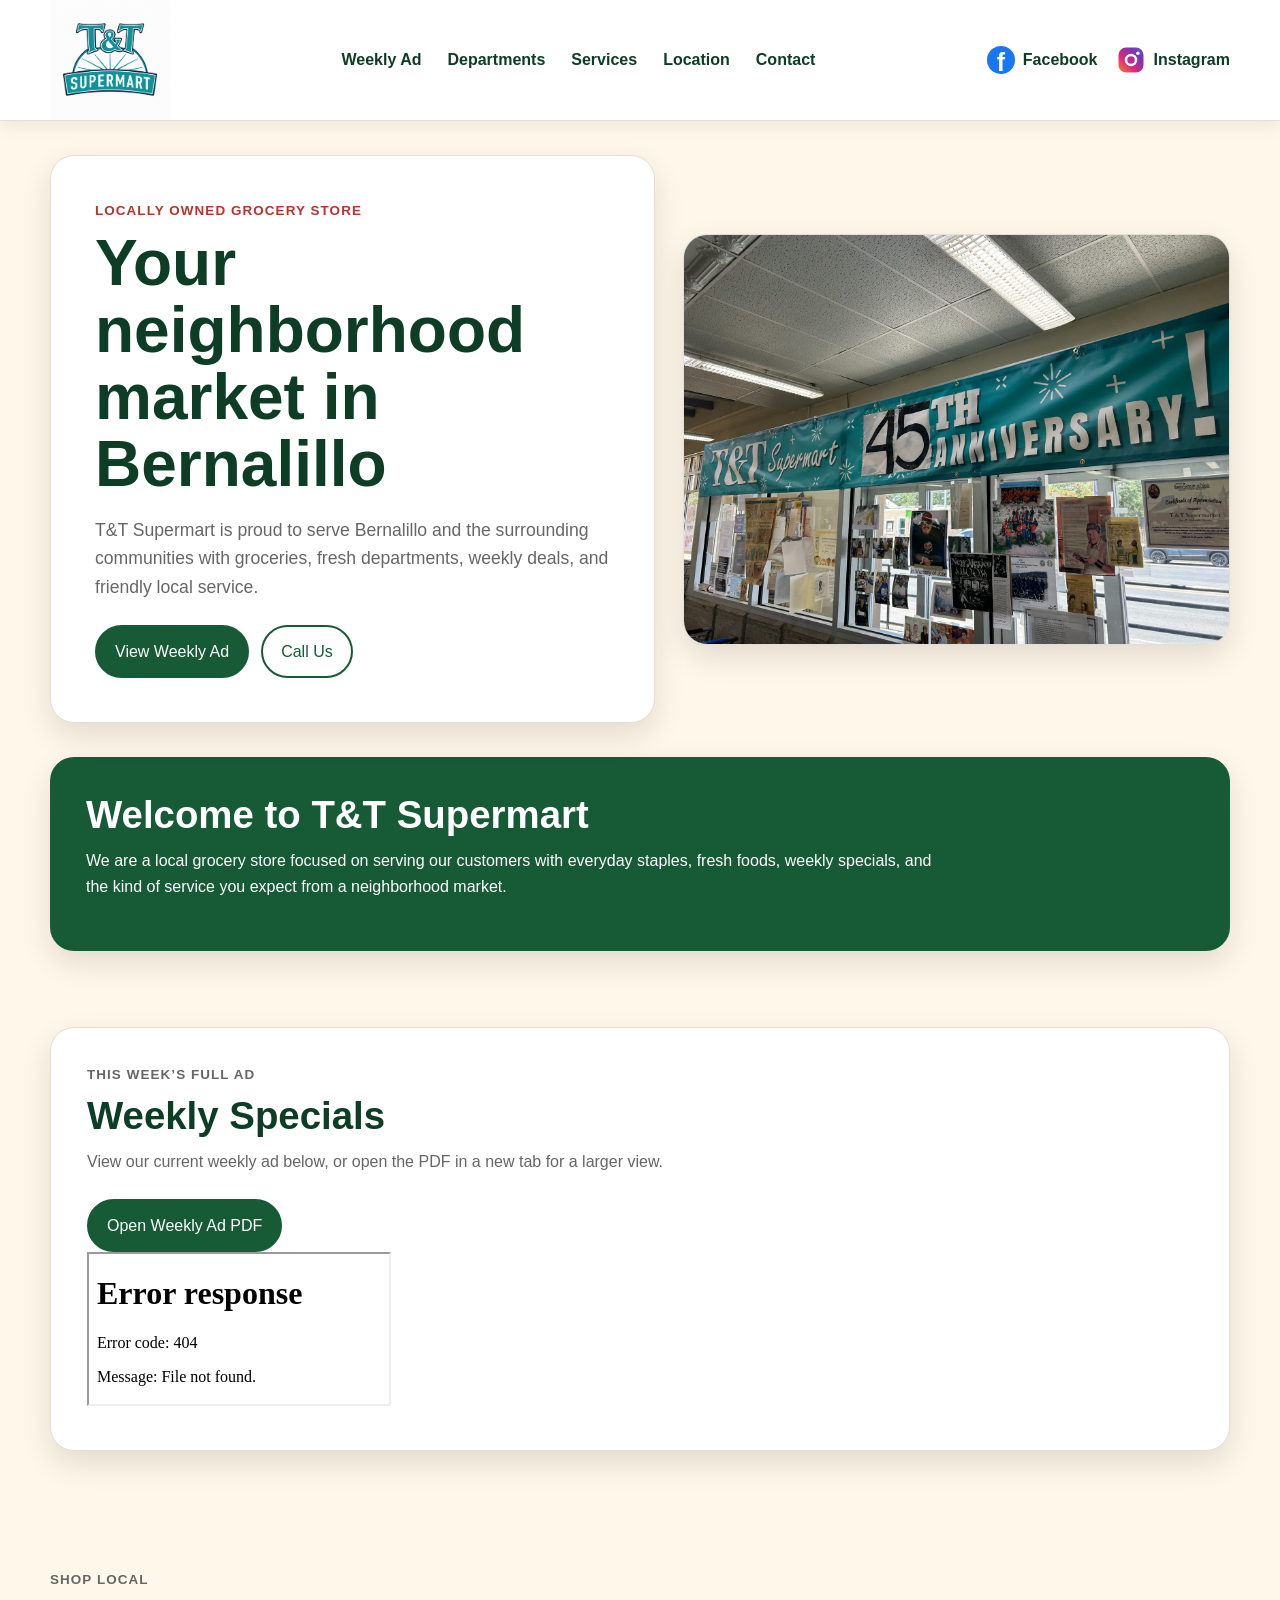
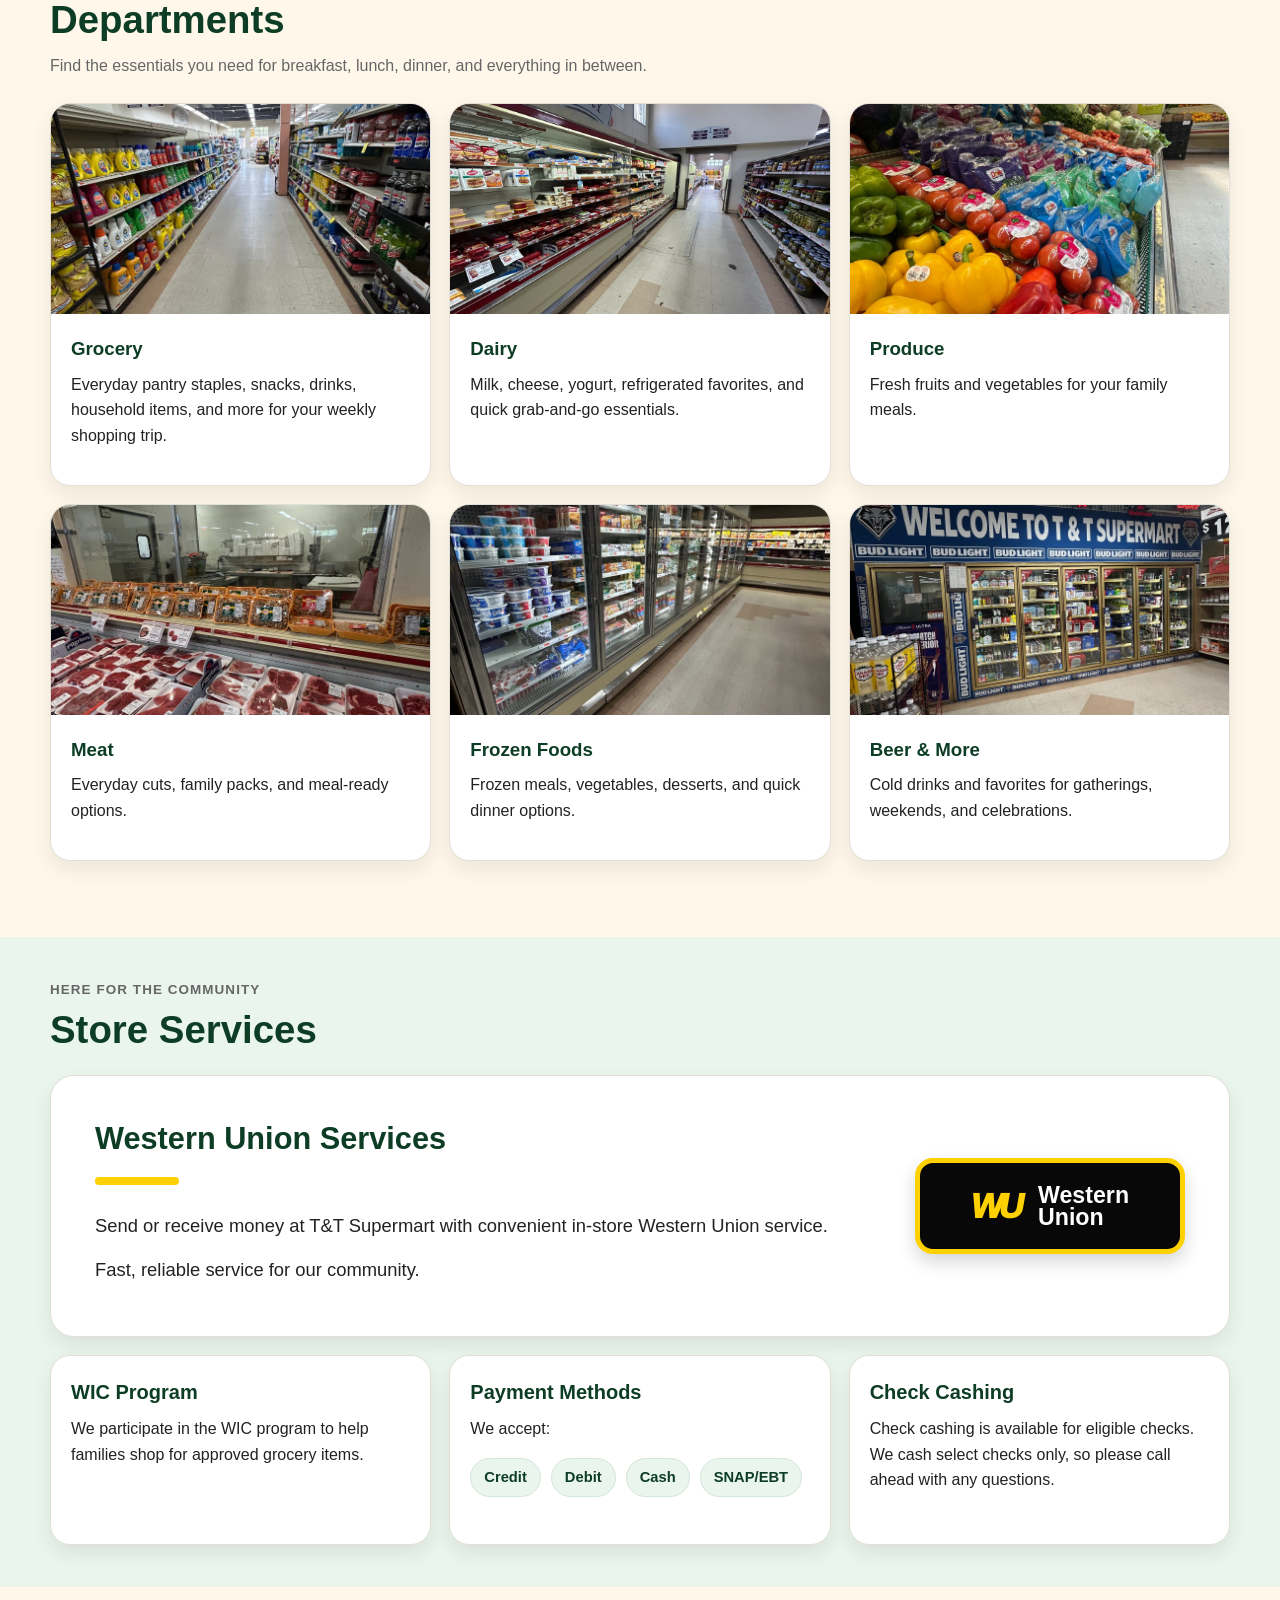
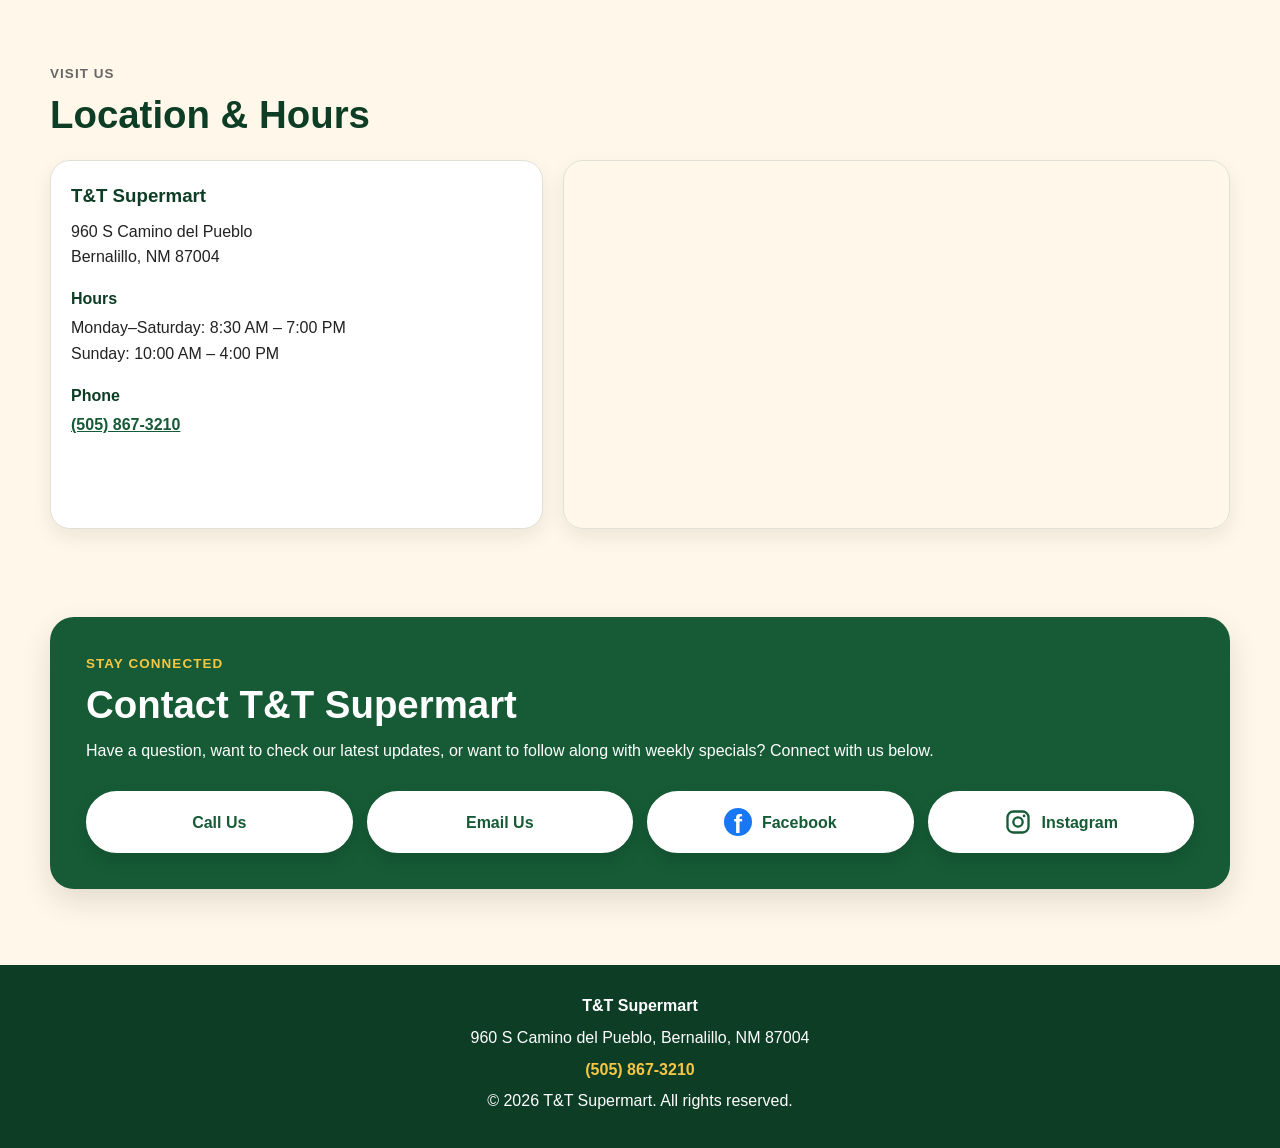
==== commit 46c6d86c: "Update index.html" ====
--- a/index.html
+++ b/index.html
@@ -5,7 +5,7 @@
   <meta name="viewport" content="width=device-width, initial-scale=1.0" />
   <title>T&T Supermart | Bernalillo, NM</title>
   <meta name="description" content="T&T Supermart is a locally owned grocery store in Bernalillo, NM offering groceries, fresh departments, weekly specials, and local store services." />
-  <link rel="stylesheet" href="styles.css?v=40" />
+  <link rel="stylesheet" href="styles.css?v=41" />
 </head>
 
 <body id="top">
@@ -84,26 +84,19 @@
         <div class="section-heading">
           <p class="eyebrow">This week’s full ad</p>
           <h2>Weekly Specials</h2>
-          <p>Scroll through all four pages of our current weekly ad. Click any page to open it larger.</p>
+          <p>View our current weekly ad below, or open the PDF in a new tab for a larger view.</p>
         </div>
 
         <div class="weekly-actions">
-          <a class="button primary" href="weekly-ad.html" target="_blank" rel="noopener">Open Full 4-Page Ad</a>
-        </div>
-
-        <div class="ad-scroll" aria-label="Scrollable weekly ad pages">
-          <a href="images/weekly-ad.jpg" target="_blank" rel="noopener">
-            <img src="images/weekly-ad.jpg" alt="Weekly ad page 1" />
-          </a>
-          <a href="images/weekly-ad-page-2.jpg" target="_blank" rel="noopener">
-            <img src="images/weekly-ad-page-2.jpg" alt="Weekly ad page 2" />
-          </a>
-          <a href="images/weekly-ad-page-3.jpg" target="_blank" rel="noopener">
-            <img src="images/weekly-ad-page-3.jpg" alt="Weekly ad page 3" />
-          </a>
-          <a href="images/weekly-ad-page-4.jpg" target="_blank" rel="noopener">
-            <img src="images/weekly-ad-page-4.jpg" alt="Weekly ad page 4" />
-          </a>
+          <a class="button primary" href="images/weekly-ad.pdf" target="_blank" rel="noopener">Open Weekly Ad PDF</a>
+        </div>
+
+        <div class="pdf-viewer">
+          <iframe
+            src="images/weekly-ad.pdf"
+            title="T&T Supermart Weekly Ad"
+            loading="lazy">
+          </iframe>
         </div>
       </div>
     </section>
@@ -291,6 +284,6 @@
     <p>&copy; <span id="year"></span> T&T Supermart. All rights reserved.</p>
   </footer>
 
-  <script src="script.js"></script>
+  <script src="script.js?v=41"></script>
 </body>
 </html>
--- a/styles.css
+++ b/styles.css
@@ -10,6 +10,8 @@
   --border: #e2dfd6;
   --white: #ffffff;
   --shadow: 0 12px 30px rgba(0, 0, 0, 0.12);
+  --wu-yellow: #ffd100;
+  --wu-black: #080808;
 }
 
 * {
@@ -327,12 +329,6 @@
   gap: 18px;
 }
 
-.service-grid {
-  display: grid;
-  grid-template-columns: repeat(3, 1fr);
-  gap: 18px;
-}
-
 .department-card,
 .service-card,
 .location-card {
@@ -361,6 +357,115 @@
   max-width: none;
   padding-left: max(16px, calc((100% - 1180px) / 2));
   padding-right: max(16px, calc((100% - 1180px) / 2));
+}
+
+.service-feature-card {
+  background: var(--white);
+  border: 1px solid var(--border);
+  border-radius: 24px;
+  padding: 38px 44px;
+  box-shadow: 0 8px 20px rgba(0, 0, 0, 0.08);
+  margin-bottom: 18px;
+}
+
+.western-union-service {
+  display: flex;
+  align-items: center;
+  justify-content: space-between;
+  gap: 32px;
+}
+
+.service-feature-text {
+  max-width: 740px;
+}
+
+.service-feature-text h3 {
+  font-size: clamp(1.55rem, 2.4vw, 2.15rem);
+  margin-bottom: 14px;
+}
+
+.service-feature-text p {
+  font-size: 1.15rem;
+  margin-bottom: 14px;
+}
+
+.service-note {
+  margin-bottom: 0;
+}
+
+.wu-accent-line {
+  width: 84px;
+  height: 8px;
+  background: var(--wu-yellow);
+  border-radius: 999px;
+  margin: 0 0 26px;
+}
+
+.wu-logo-badge {
+  min-width: 270px;
+  min-height: 96px;
+  background: var(--wu-black);
+  border: 5px solid var(--wu-yellow);
+  border-radius: 18px;
+  color: var(--white);
+  display: inline-flex;
+  align-items: center;
+  justify-content: center;
+  gap: 18px;
+  padding: 16px 22px;
+  box-shadow: 0 8px 18px rgba(0, 0, 0, 0.16);
+  flex-shrink: 0;
+}
+
+.wu-mark {
+  color: var(--wu-yellow);
+  font-size: 2.15rem;
+  line-height: 1;
+  font-weight: 950;
+  letter-spacing: -0.12em;
+  transform: skew(-10deg);
+}
+
+.wu-name {
+  color: var(--white);
+  font-size: 1.45rem;
+  line-height: 0.96;
+  font-weight: 900;
+}
+
+.service-grid {
+  display: grid;
+  grid-template-columns: repeat(3, 1fr);
+  gap: 18px;
+}
+
+.service-grid-updated .service-card {
+  min-height: 190px;
+}
+
+.service-card h3 {
+  font-size: 1.25rem;
+}
+
+.payment-pills {
+  display: flex;
+  flex-wrap: wrap;
+  gap: 10px;
+  margin-top: 12px;
+}
+
+.payment-pills span {
+  display: inline-flex;
+  align-items: center;
+  justify-content: center;
+  min-height: 34px;
+  padding: 7px 13px;
+  border-radius: 999px;
+  background: var(--green-light);
+  color: var(--green-dark);
+  border: 1px solid #d4e5d9;
+  font-weight: 800;
+  font-size: 0.92rem;
 }
 
 .location-grid {
@@ -478,8 +583,23 @@
     grid-template-columns: repeat(2, 1fr);
   }
 
+  .western-union-service {
+    align-items: flex-start;
+  }
+
   .location-grid {
     grid-template-columns: 1fr;
+  }
+}
+
+@media (max-width: 740px) {
+  .western-union-service {
+    flex-direction: column;
+  }
+
+  .wu-logo-badge {
+    width: 100%;
+    min-width: 0;
   }
 }
 
@@ -522,6 +642,11 @@
     border-radius: 18px;
   }
 
+  .service-feature-card {
+    padding: 26px 24px;
+    border-radius: 18px;
+  }
+
   .department-grid,
   .service-grid,
   .contact-actions {
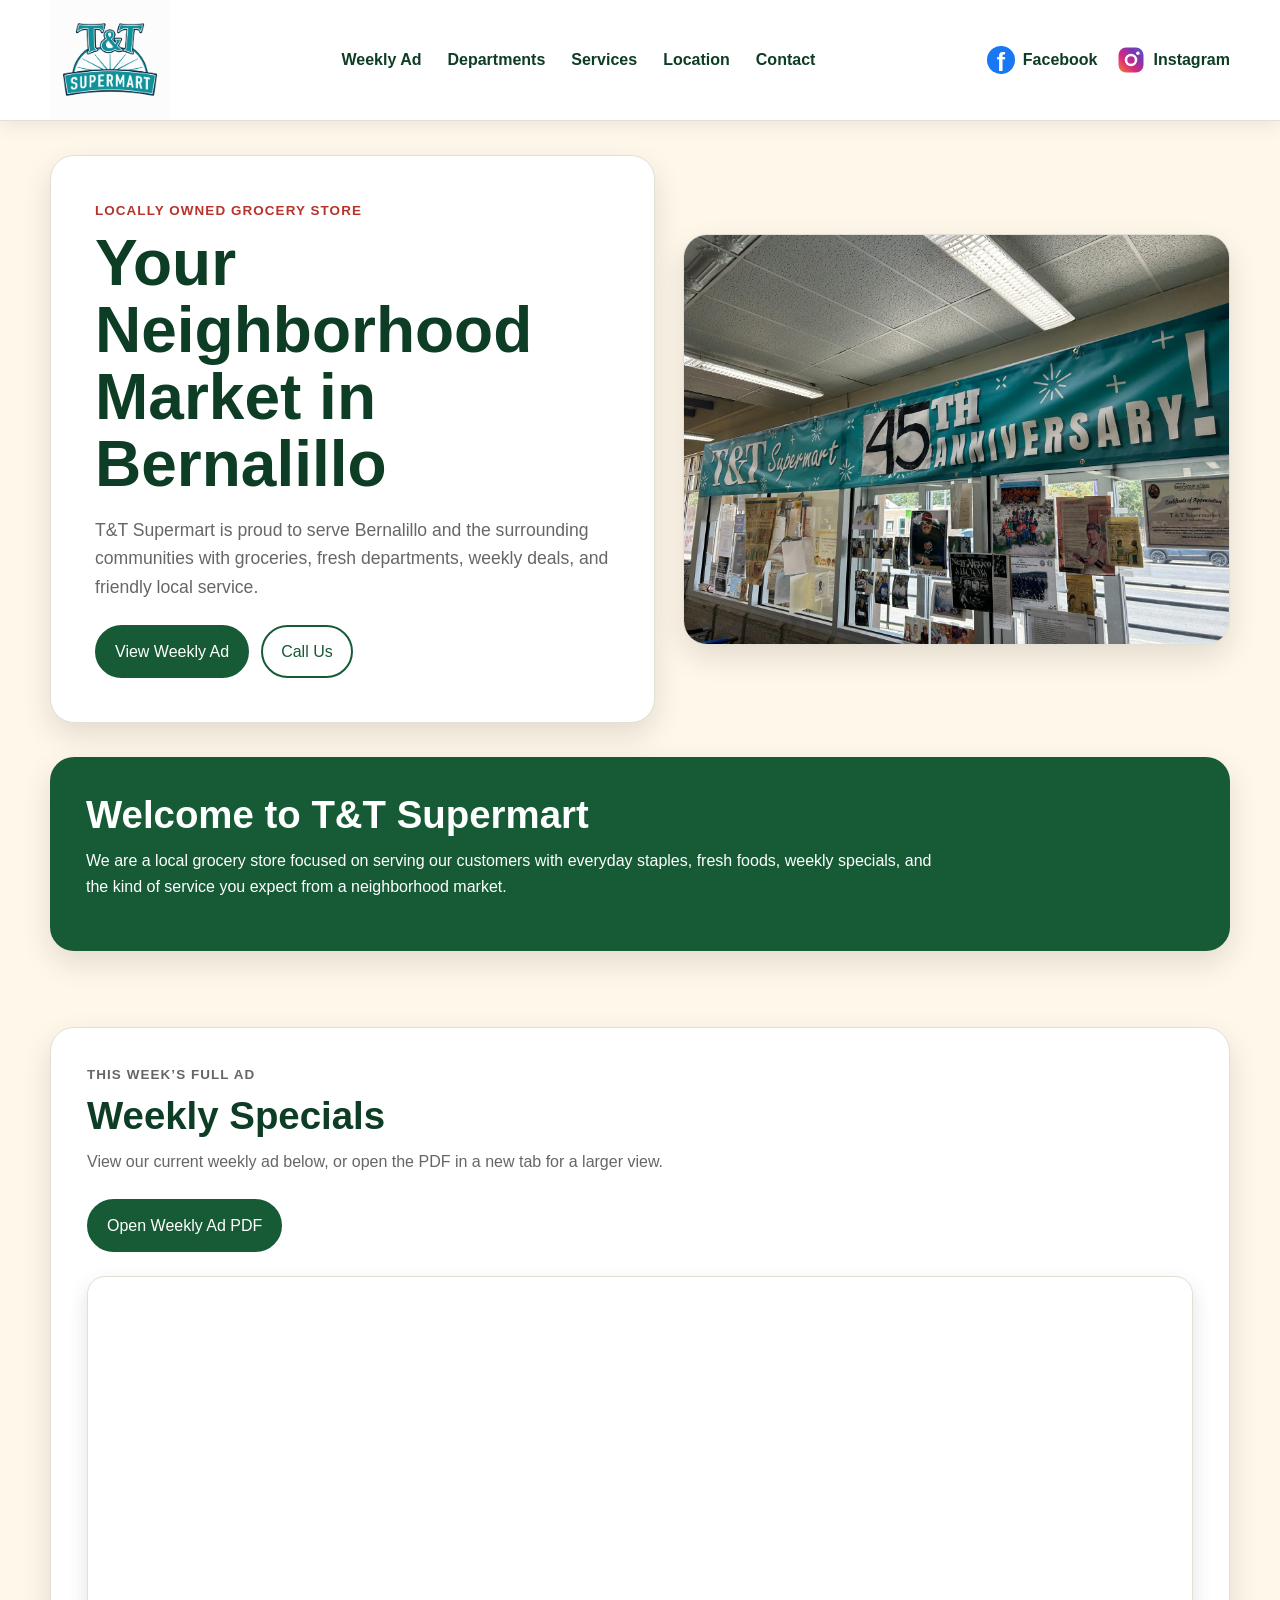
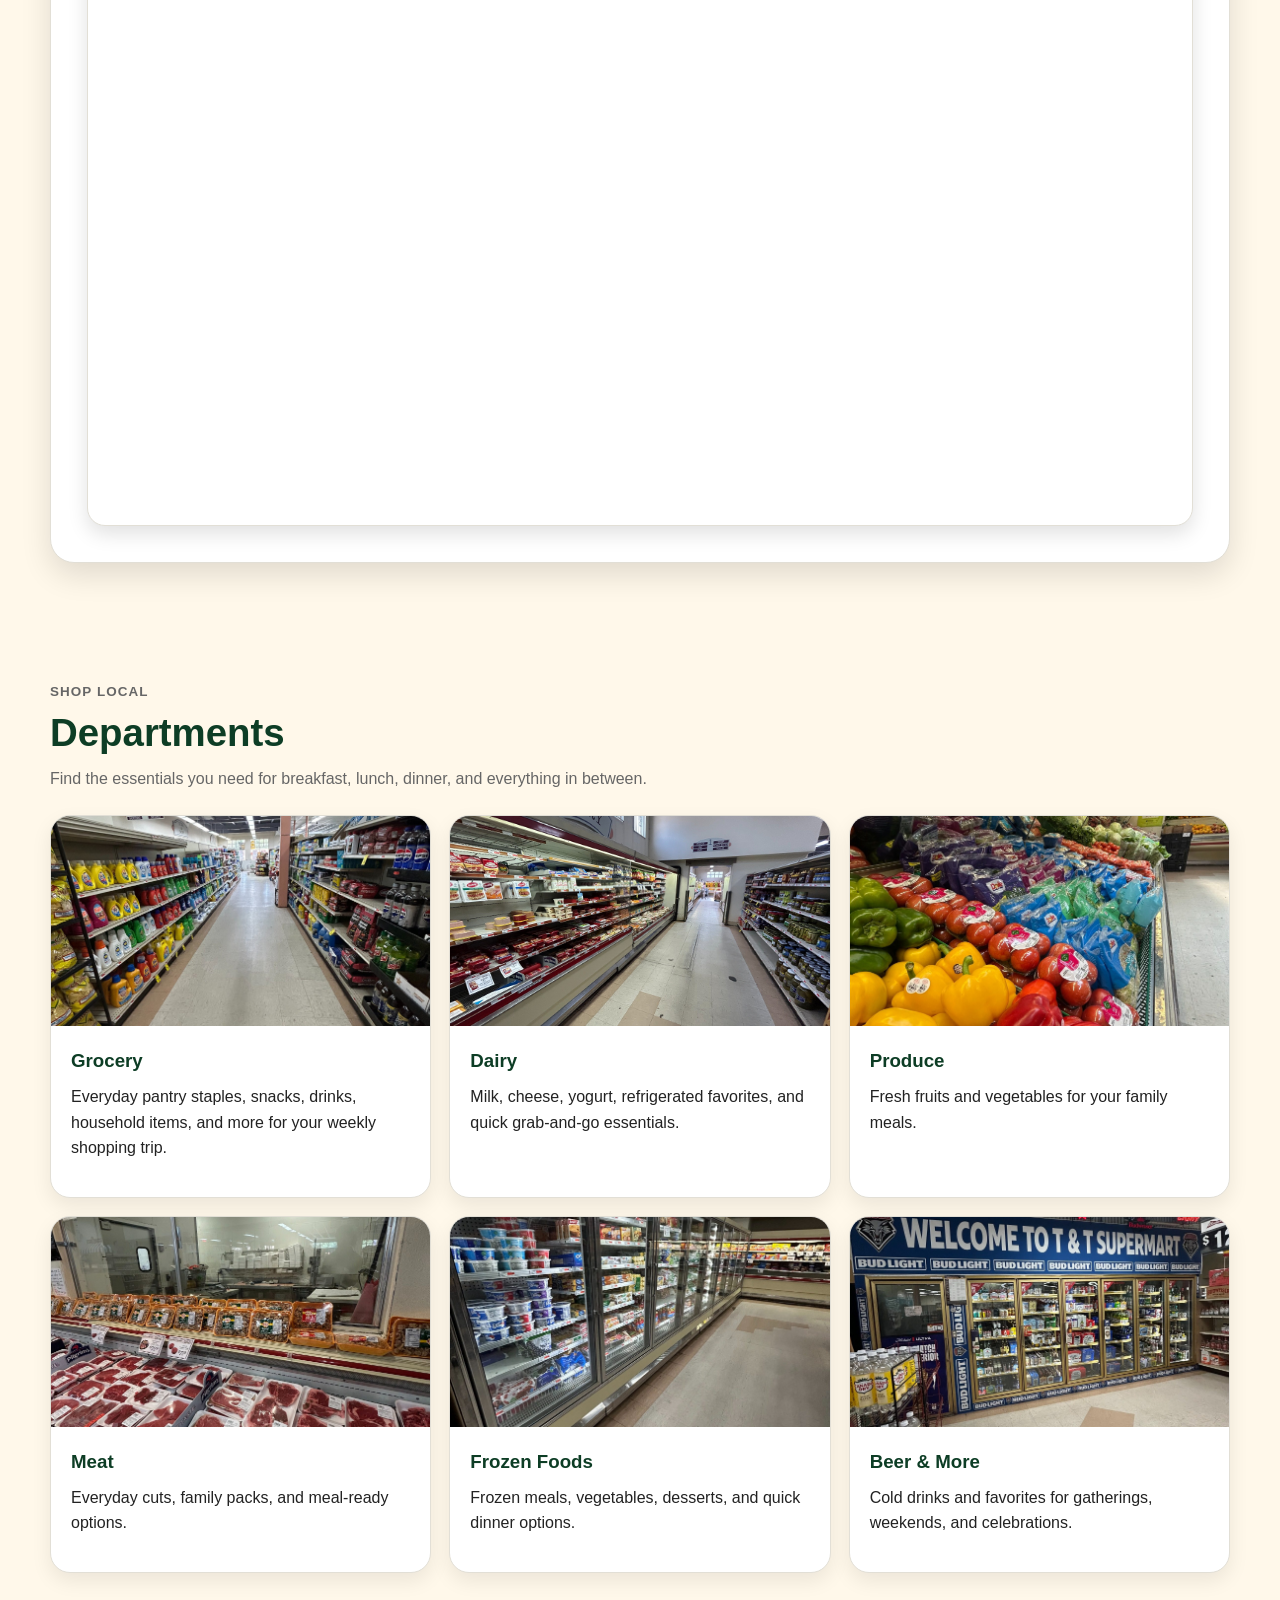
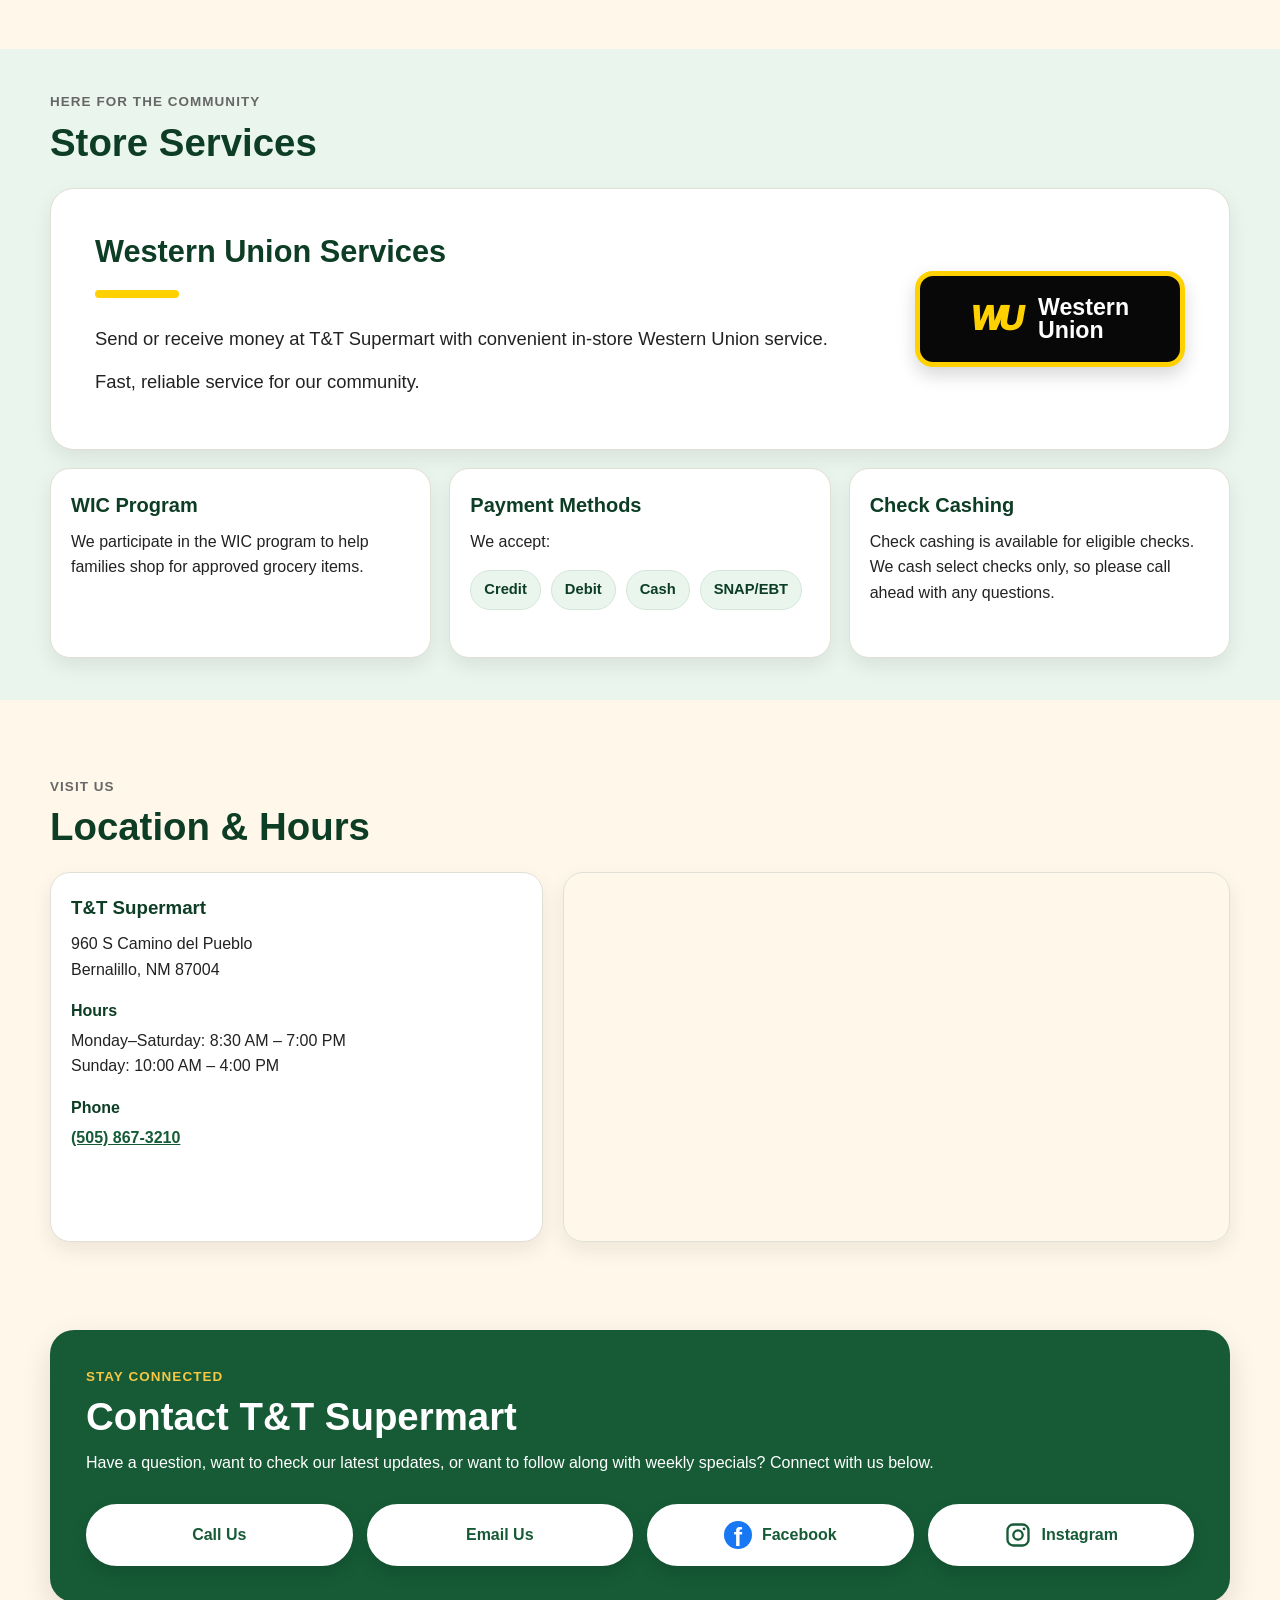
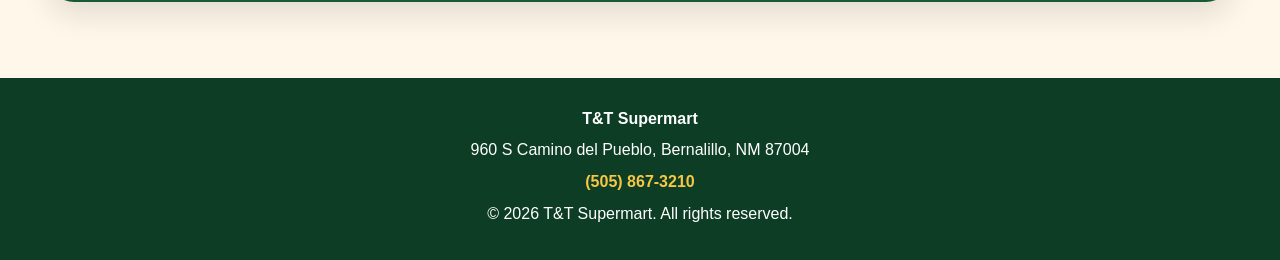
==== commit bdf1c5e2: "Update index.html" ====
--- a/index.html
+++ b/index.html
@@ -53,7 +53,7 @@
     <section class="hero" aria-label="T&T Supermart introduction">
       <div class="hero-content">
         <p class="eyebrow">Locally owned grocery store</p>
-        <h1>Your neighborhood market in Bernalillo</h1>
+        <h1>Your Neighborhood Market in Bernalillo</h1>
         <p class="hero-text">
           T&T Supermart is proud to serve Bernalillo and the surrounding communities with groceries,
           fresh departments, weekly deals, and friendly local service.
--- a/styles.css
+++ b/styles.css
@@ -300,27 +300,21 @@
   box-shadow: var(--shadow);
 }
 
-.ad-scroll {
-  display: flex;
-  gap: 18px;
-  overflow-x: auto;
-  padding: 12px 4px 18px;
-  scroll-snap-type: x mandatory;
-}
-
-.ad-scroll a {
-  flex: 0 0 min(430px, 88vw);
-  scroll-snap-align: start;
+.pdf-viewer {
+  margin-top: 24px;
+  width: 100%;
+  height: 850px;
+  border: 1px solid var(--border);
   border-radius: 18px;
   overflow: hidden;
-  border: 1px solid var(--border);
   background: var(--white);
   box-shadow: 0 8px 20px rgba(0, 0, 0, 0.12);
 }
 
-.ad-scroll img {
+.pdf-viewer iframe {
   width: 100%;
-  height: auto;
+  height: 100%;
+  border: 0;
 }
 
 .department-grid {
@@ -601,6 +595,10 @@
     width: 100%;
     min-width: 0;
   }
+
+  .pdf-viewer {
+    height: 650px;
+  }
 }
 
 @media (max-width: 640px) {
@@ -662,7 +660,7 @@
     width: 100%;
   }
 
-  .ad-scroll a {
-    flex-basis: 92vw;
-  }
-}
+  .pdf-viewer {
+    height: 560px;
+  }
+}
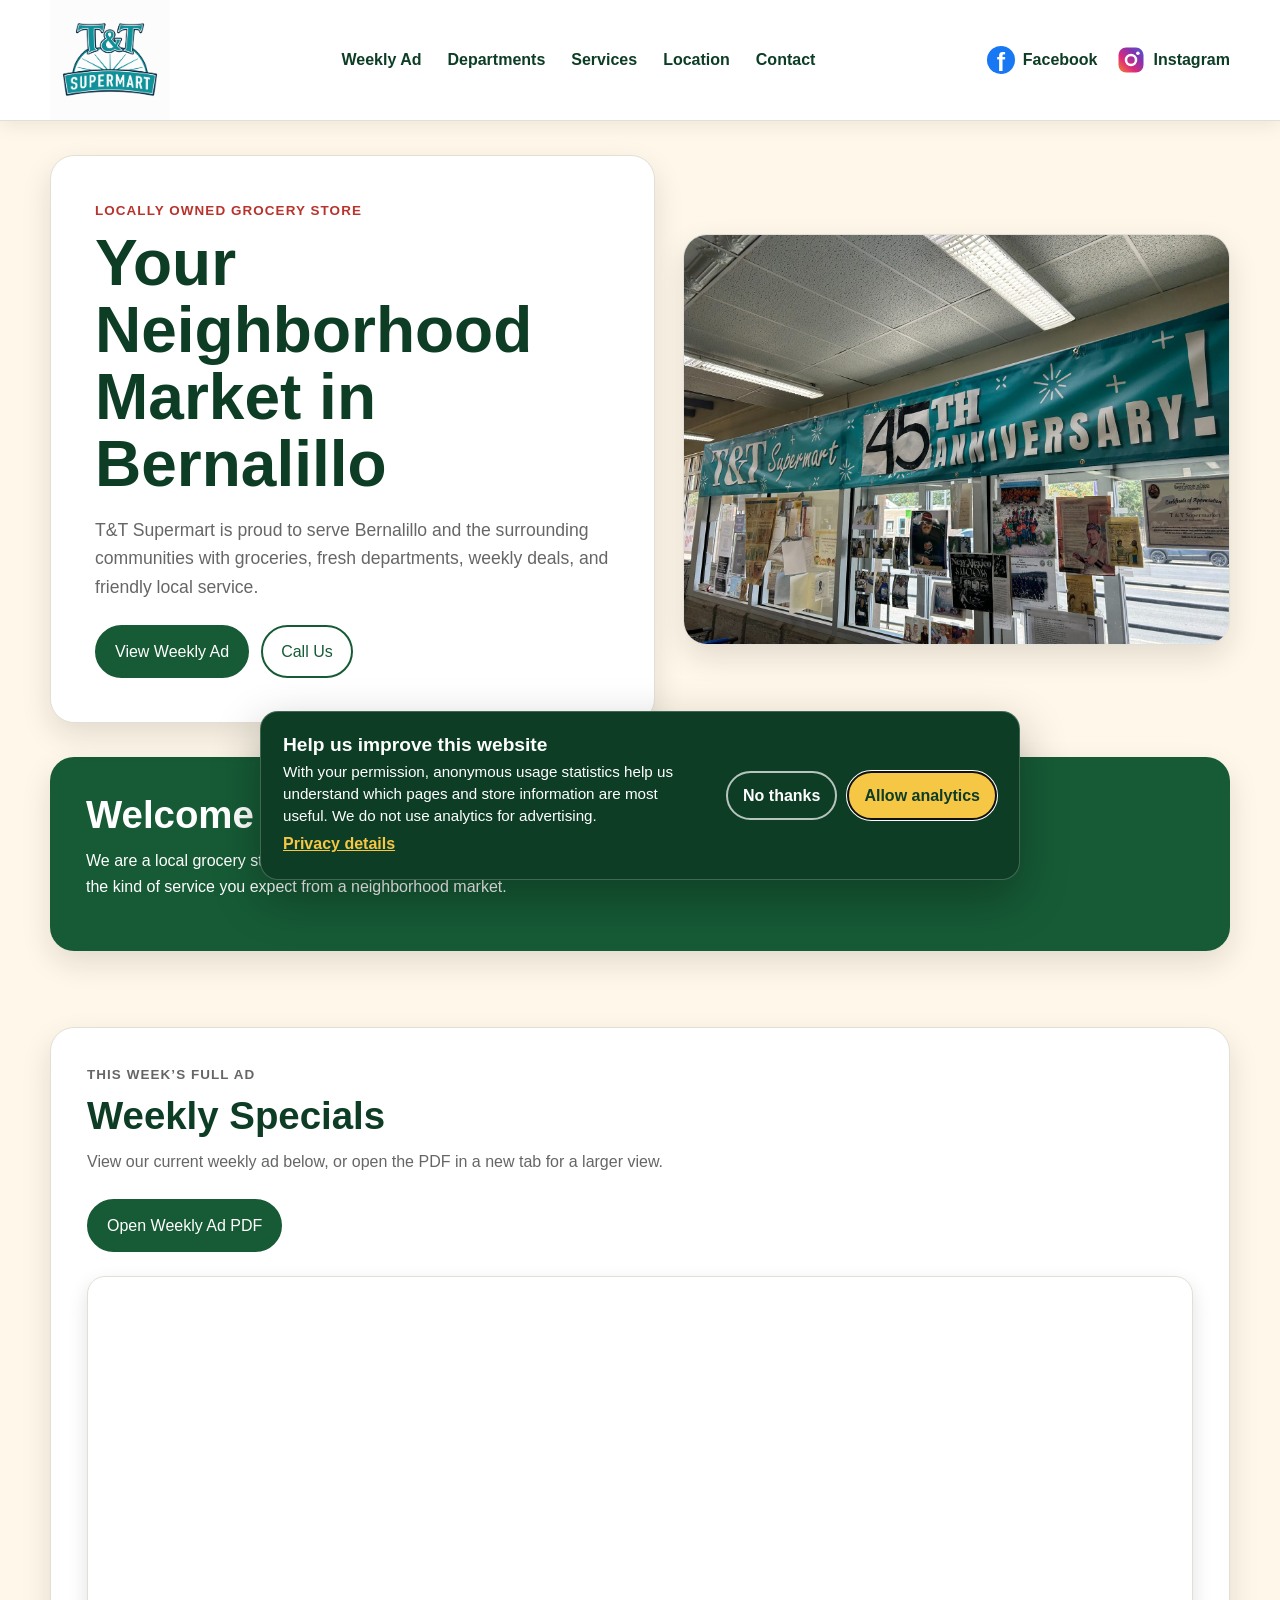
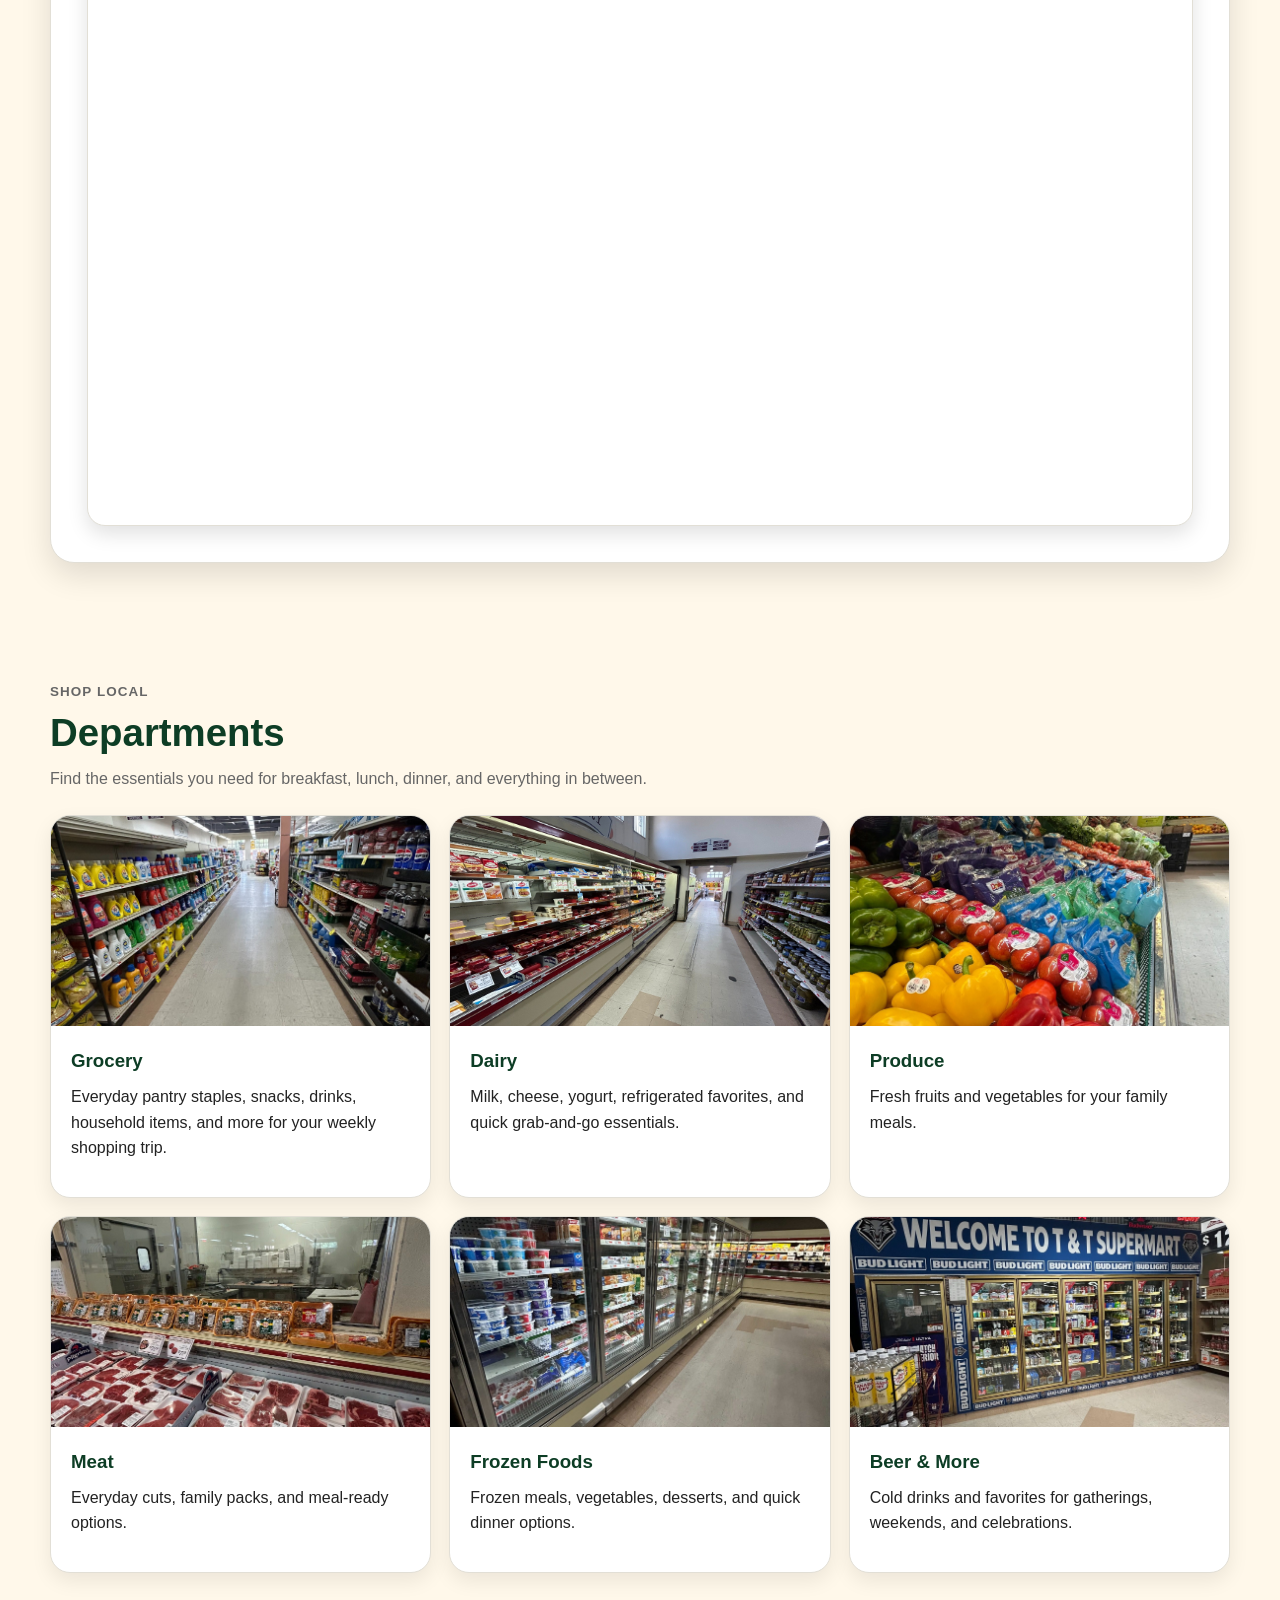
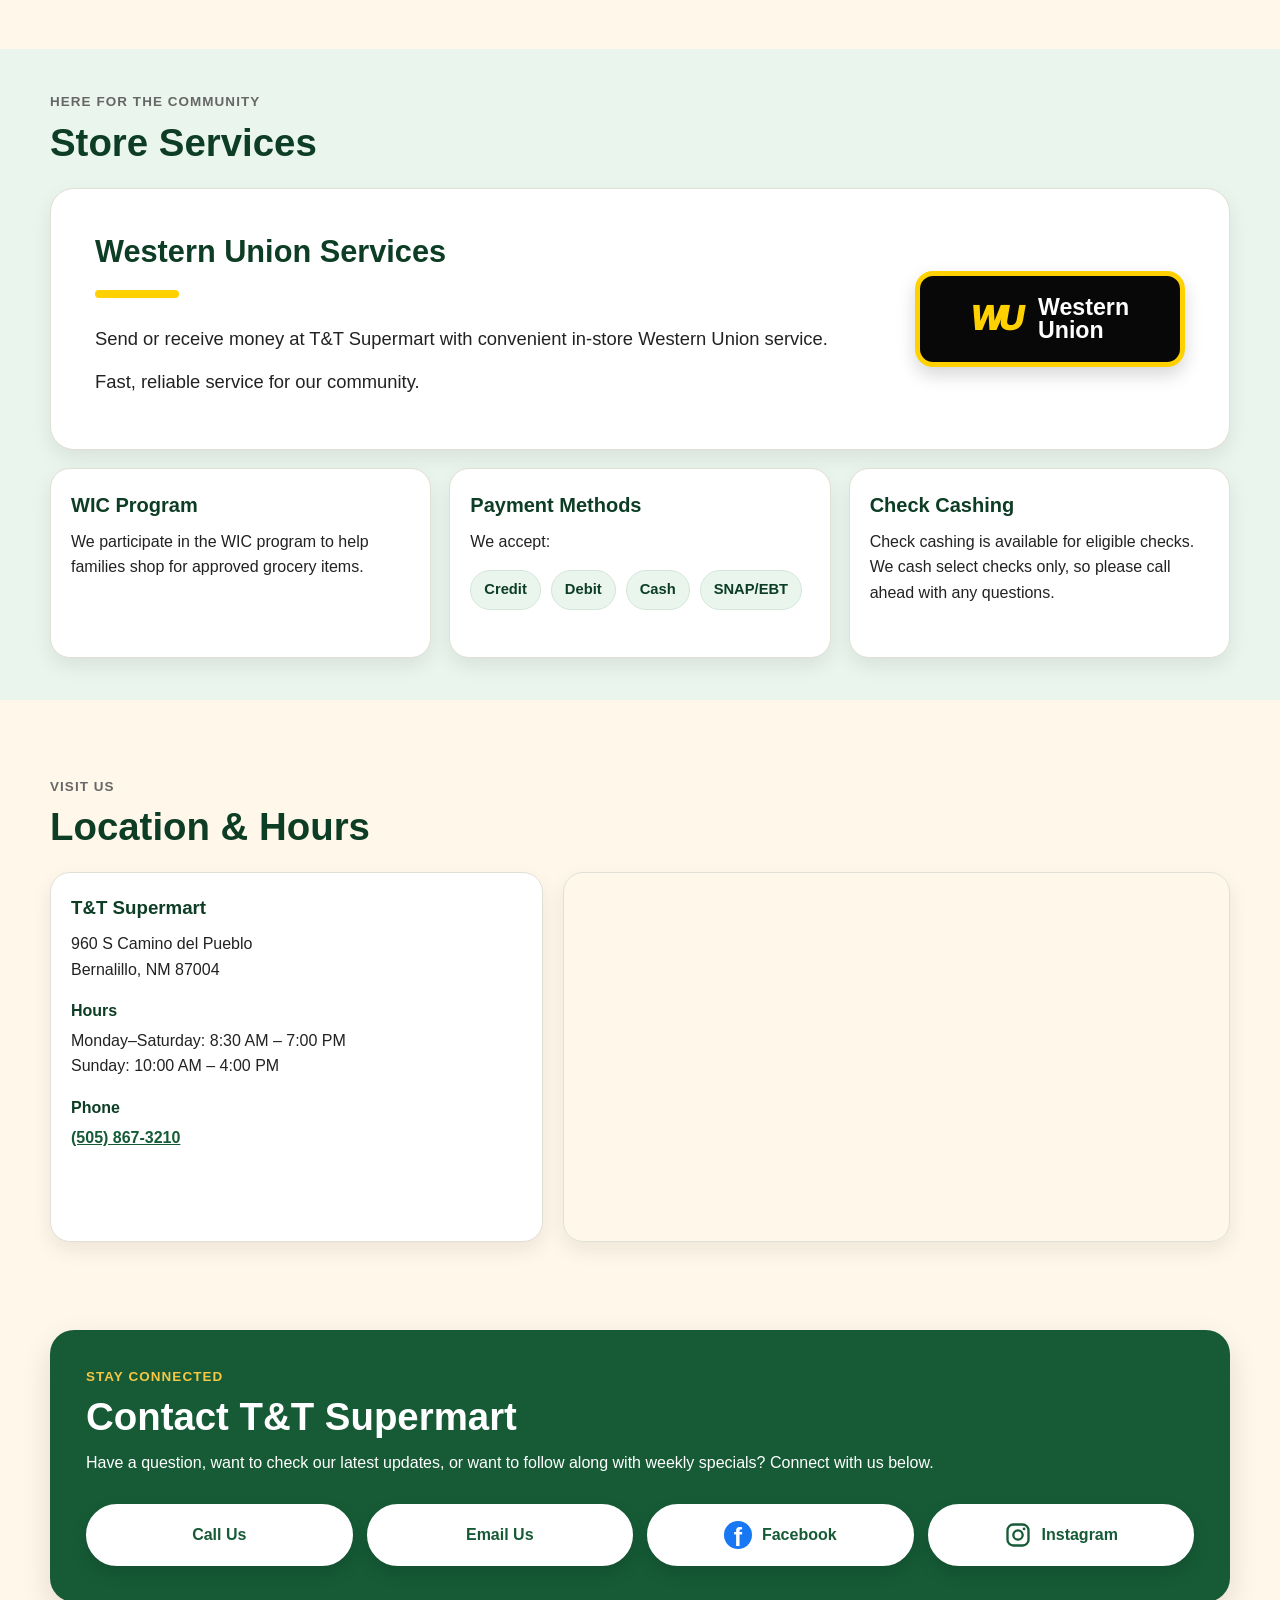
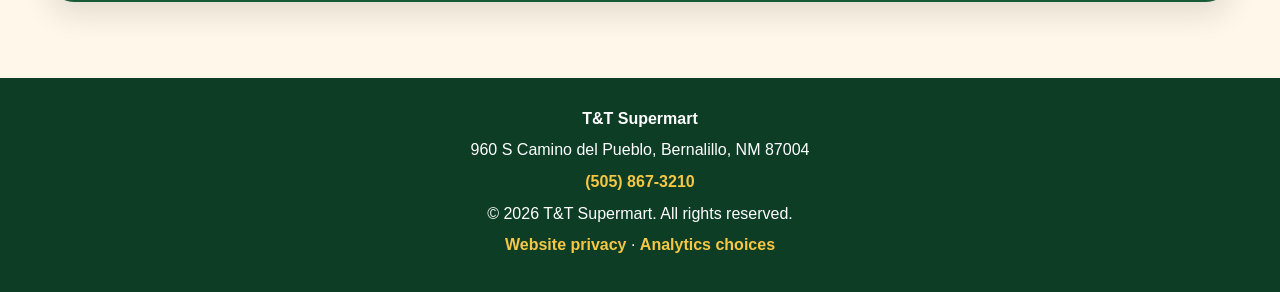
==== commit 65566816: "Enable privacy-conscious website analytics" ====
--- a/index.html
+++ b/index.html
@@ -5,7 +5,9 @@
   <meta name="viewport" content="width=device-width, initial-scale=1.0" />
   <title>T&T Supermart | Bernalillo, NM</title>
   <meta name="description" content="T&T Supermart is a locally owned grocery store in Bernalillo, NM offering groceries, fresh departments, weekly specials, and local store services." />
+  <meta name="google-analytics-id" content="G-4SJ67LCJ5R" />
   <link rel="stylesheet" href="styles.css?v=41" />
+  <link rel="stylesheet" href="analytics.css?v=1" />
 </head>
 
 <body id="top">
@@ -80,7 +82,7 @@
     </section>
 
     <section id="weekly-specials" class="section">
-      <div class="weekly-section">
+      <div class="weekly-section" data-analytics-view="weekly_ad_view">
         <div class="section-heading">
           <p class="eyebrow">This week’s full ad</p>
           <h2>Weekly Specials</h2>
@@ -237,7 +239,7 @@
           </p>
         </div>
 
-        <div class="map-wrap">
+        <div class="map-wrap" data-analytics-view="map_view">
           <iframe
             title="Map to T&T Supermart"
             src="https://www.google.com/maps?q=960%20S%20Camino%20del%20Pueblo%2C%20Bernalillo%2C%20NM%2087004&output=embed"
@@ -282,8 +284,10 @@
     <p>960 S Camino del Pueblo, Bernalillo, NM 87004</p>
     <p><a href="tel:15058673210">(505) 867-3210</a></p>
     <p>&copy; <span id="year"></span> T&T Supermart. All rights reserved.</p>
+    <p><a href="privacy.html">Website privacy</a> &middot; <button class="privacy-choice" type="button" data-analytics-preferences>Analytics choices</button></p>
   </footer>
 
   <script src="script.js?v=41"></script>
+  <script src="analytics.js?v=1"></script>
 </body>
 </html>
--- a/analytics.css
+++ b/analytics.css
@@ -0,0 +1,113 @@
+.analytics-consent {
+  position: fixed;
+  z-index: 1000;
+  right: 20px;
+  bottom: 20px;
+  left: 20px;
+  width: min(760px, calc(100% - 40px));
+  margin: 0 auto;
+  padding: 22px;
+  display: flex;
+  align-items: center;
+  justify-content: space-between;
+  gap: 24px;
+  color: #ffffff;
+  background: #0d3d25;
+  border: 1px solid rgba(255, 255, 255, 0.22);
+  border-radius: 18px;
+  box-shadow: 0 18px 48px rgba(0, 0, 0, 0.3);
+}
+
+.analytics-consent h2 {
+  margin: 0 0 6px;
+  color: #ffffff;
+  font-size: 1.2rem;
+}
+
+.analytics-consent p {
+  margin: 0 0 4px;
+  max-width: 520px;
+  font-size: 0.95rem;
+  line-height: 1.45;
+}
+
+.analytics-consent a,
+.privacy-choice {
+  color: #f6c744;
+  font-weight: 800;
+}
+
+.analytics-consent__actions {
+  display: flex;
+  flex-shrink: 0;
+  gap: 10px;
+}
+
+.analytics-consent button,
+.privacy-choice {
+  min-height: 42px;
+  padding: 10px 15px;
+  border-radius: 999px;
+  font: inherit;
+  font-weight: 800;
+  cursor: pointer;
+}
+
+.analytics-consent__accept {
+  color: #0d3d25;
+  background: #f6c744;
+  border: 2px solid #f6c744;
+}
+
+.analytics-consent__decline {
+  color: #ffffff;
+  background: transparent;
+  border: 2px solid rgba(255, 255, 255, 0.7);
+}
+
+.privacy-choice {
+  padding: 0;
+  min-height: auto;
+  border: 0;
+  background: transparent;
+}
+
+.privacy-page {
+  width: min(800px, calc(100% - 32px));
+  margin: 48px auto;
+}
+
+.privacy-card {
+  padding: clamp(24px, 5vw, 48px);
+  background: #ffffff;
+  border: 1px solid #e2dfd6;
+  border-radius: 24px;
+  box-shadow: 0 12px 30px rgba(0, 0, 0, 0.12);
+}
+
+.privacy-card li + li {
+  margin-top: 8px;
+}
+
+@media (max-width: 680px) {
+  .analytics-consent {
+    right: 10px;
+    bottom: 10px;
+    left: 10px;
+    width: calc(100% - 20px);
+    align-items: stretch;
+    flex-direction: column;
+    gap: 16px;
+  }
+
+  .analytics-consent__actions {
+    display: grid;
+    grid-template-columns: 1fr 1fr;
+  }
+}
+
+@media (prefers-reduced-motion: reduce) {
+  .analytics-consent * {
+    scroll-behavior: auto;
+  }
+}
